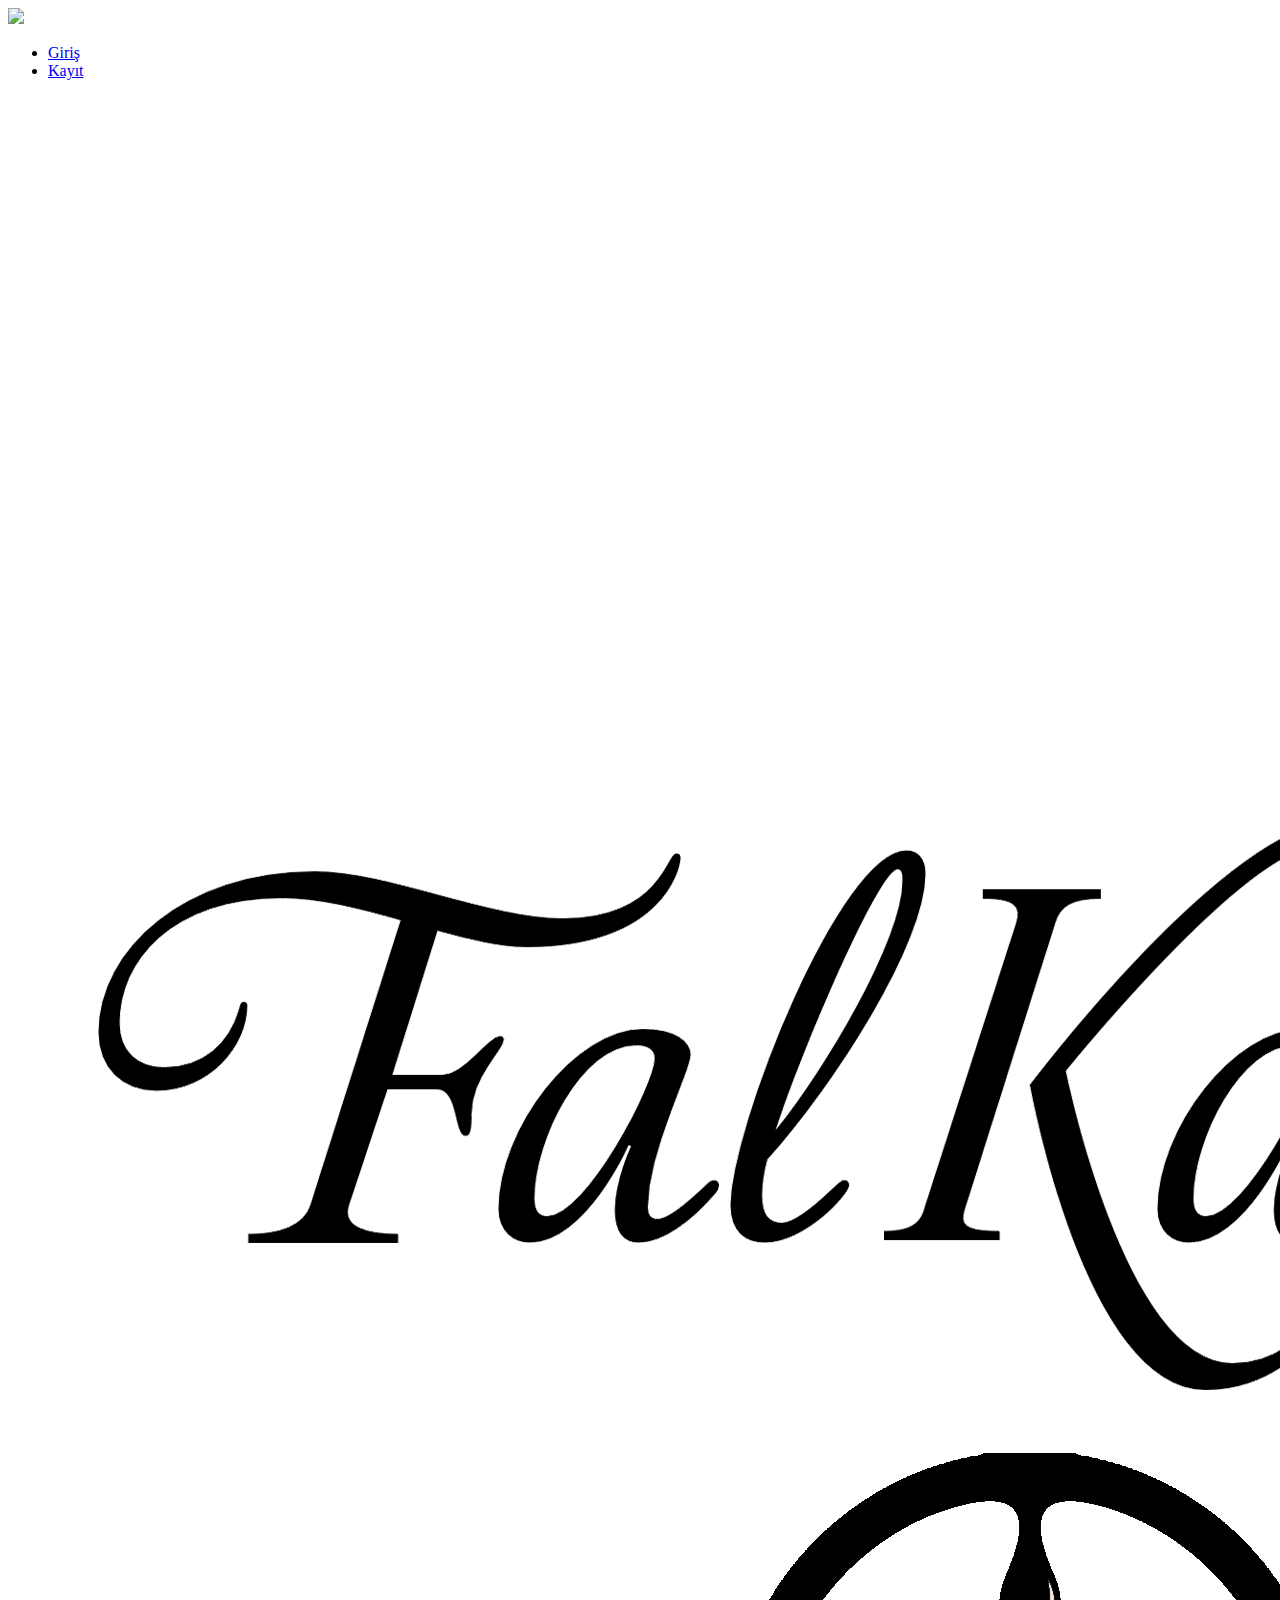
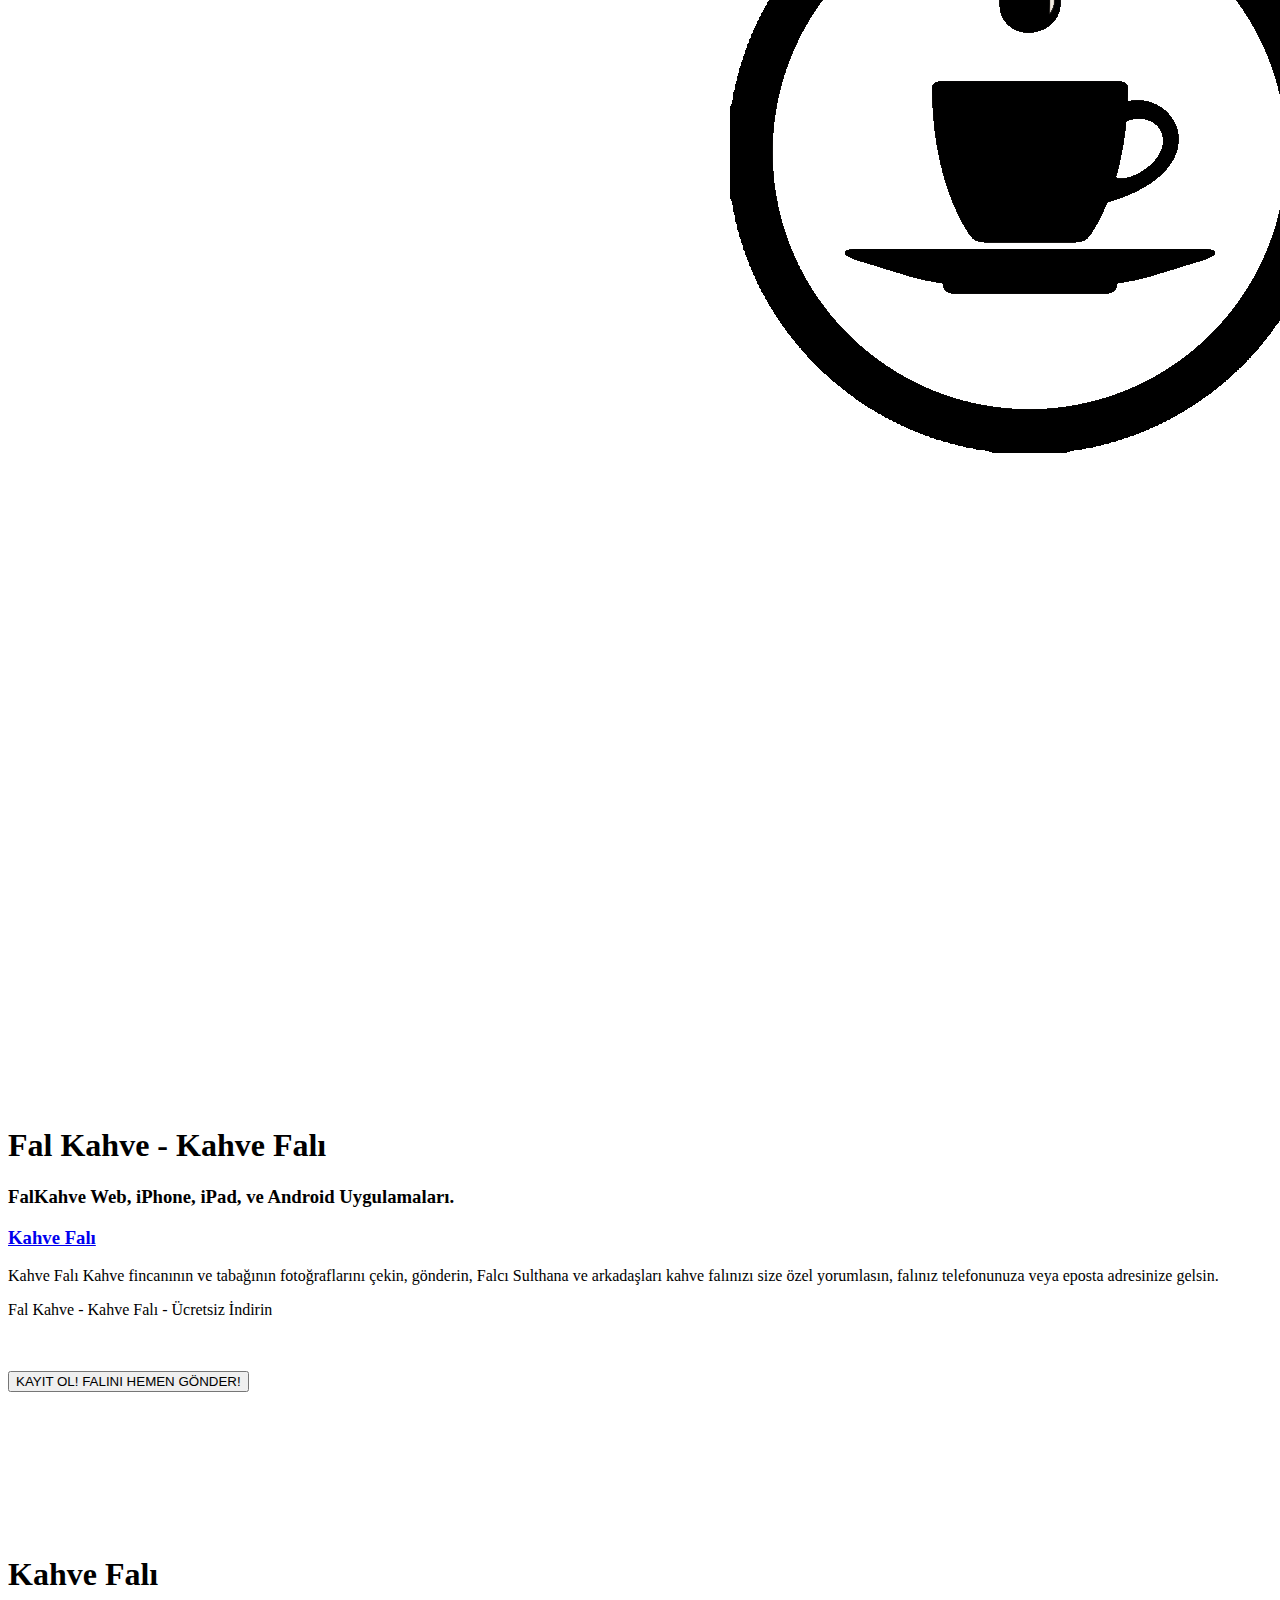
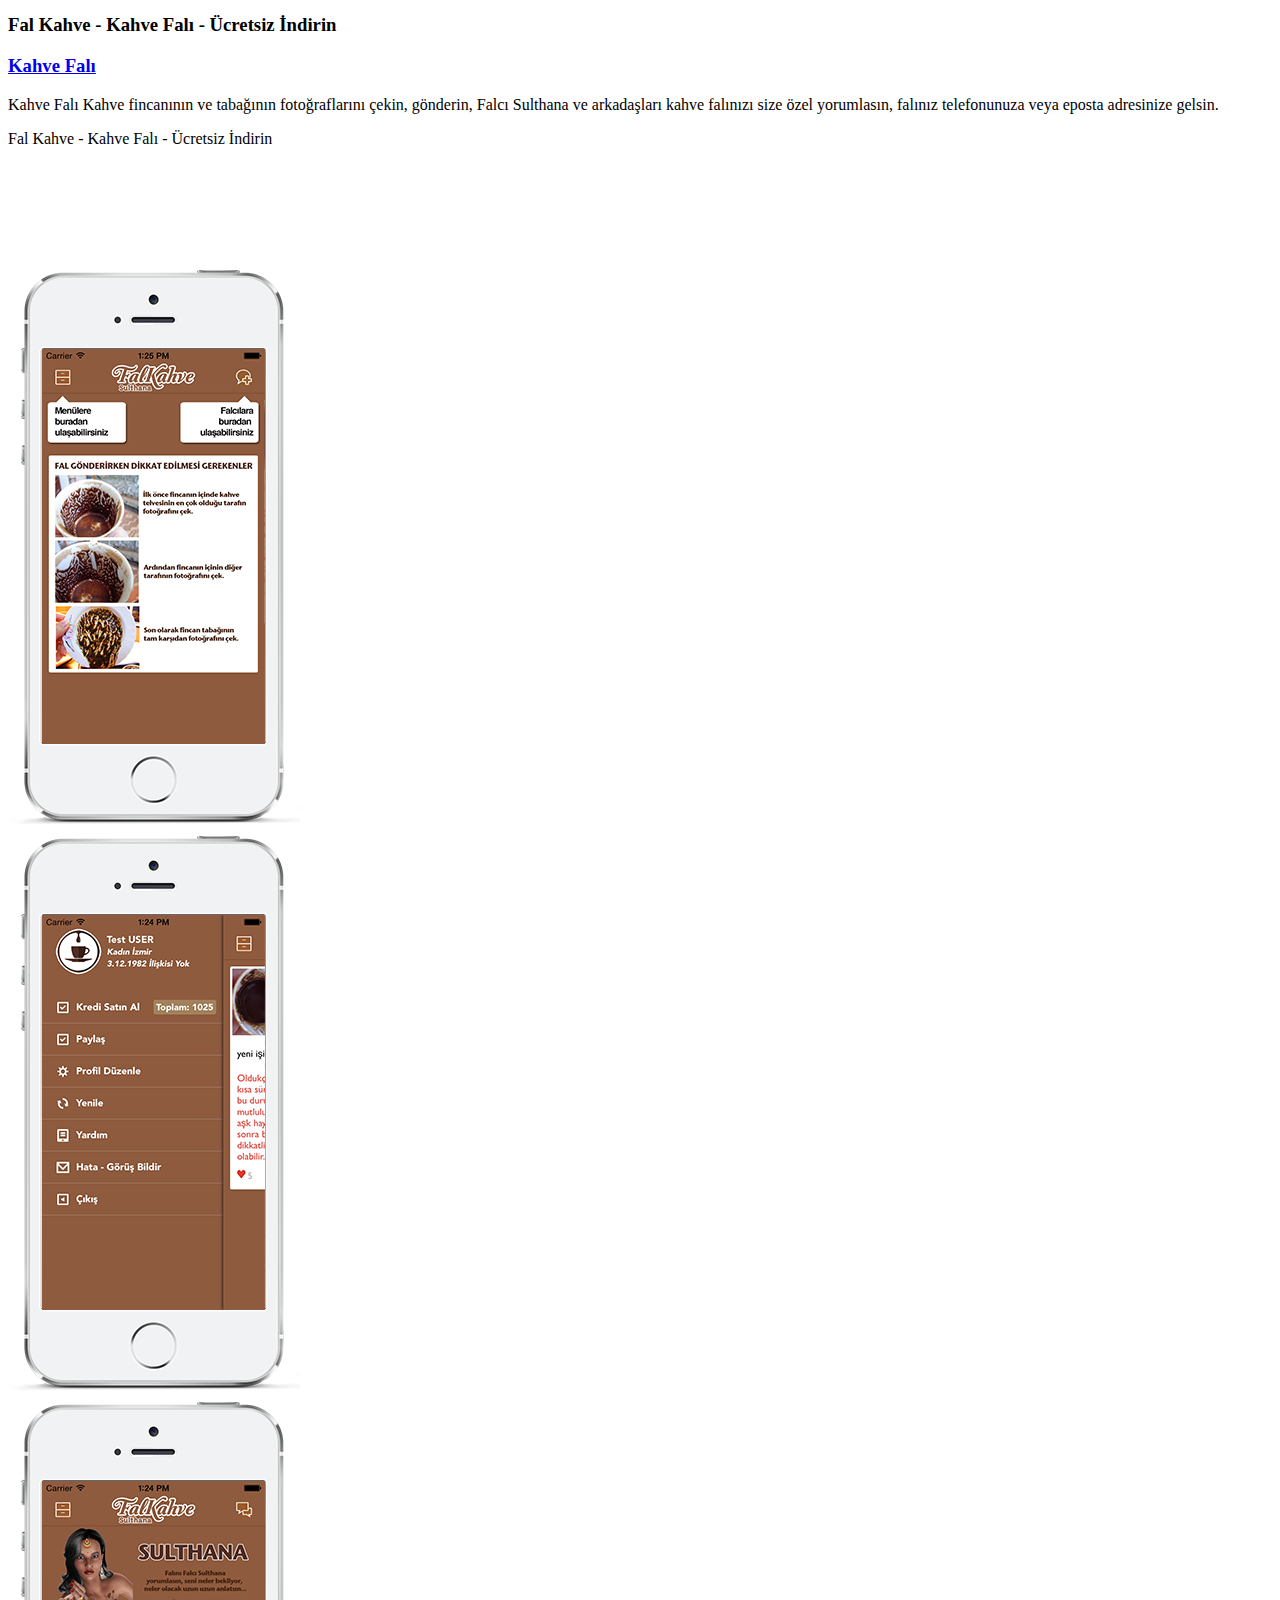
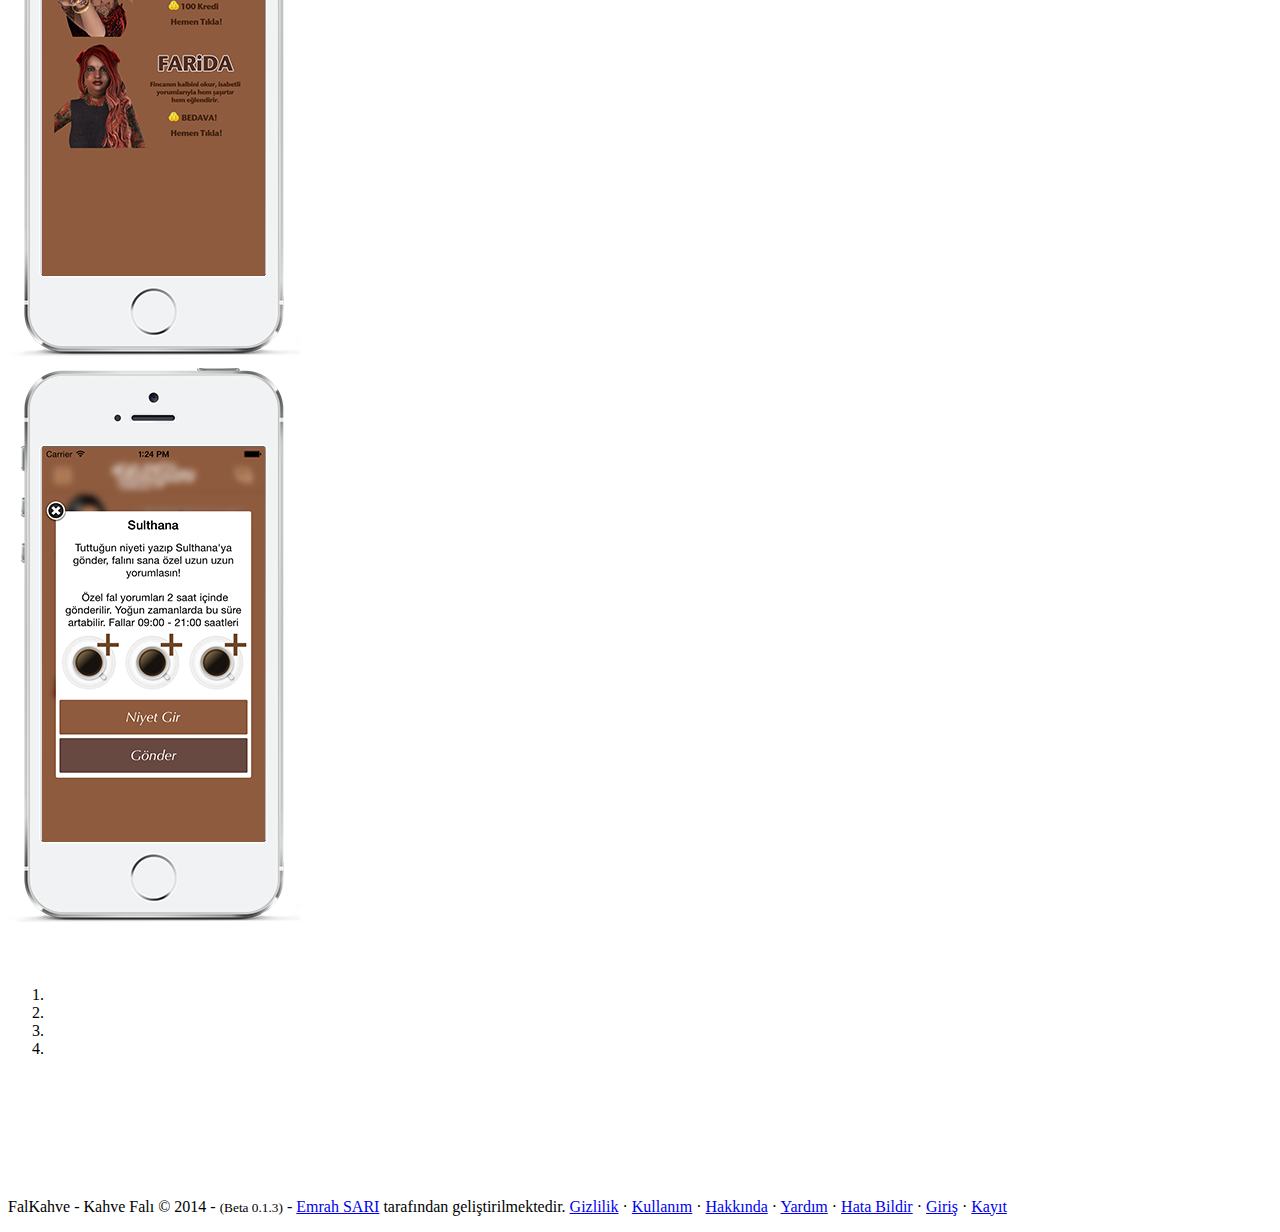
==== test.html @ a8d96deb "no message" ====
<!DOCTYPE html>
<!--[if lt IE 7 ]> <html lang="en" class="no-js ie6"> <![endif]-->
<!--[if IE 7 ]>    <html lang="en" class="no-js ie7"> <![endif]-->
<!--[if IE 8 ]>    <html lang="en" class="no-js ie8"> <![endif]-->
<!--[if IE 9 ]>    <html lang="en" class="no-js ie9"> <![endif]-->
<!--[if (gt IE 9)|!(IE)]><!--> 
<html lang="en" class="no-js"><!--<![endif]-->
	<head>
		<meta http-equiv="Content-Type" content="text/html; charset=UTF-8">
		<meta http-equiv="X-UA-Compatible" content="IE=edge,chrome=1">
		<title>FalKahve - Kahve Falı | Fala İnanma Fal Kahve'sis Kalma!</title>
		<meta name="viewport" content="width=device-width, initial-scale=1.0">
		<meta name="description" content="FalKahve - Kahve Falı | Fala İnanma Fal Kahve'sis Kalma!">
		<meta name="author" content="Emrah SARI">
		<link rel="publisher" href="https://plus.google.com/+Overoz">
		
		<meta property="og:type" content="website">
		<meta property="og:url" content="http://falkahve.com">
		<meta property="og:description" content="FalKahve - Kahve Falı | Fala İnanma Fal Kahve'sis Kalma!" >
		<meta property="og:title" content="FalKahve - Kahve Falı - FalKahve.Com">
		<meta property="og:image" content="http://cdn.falkahve.com/img/favicon.ico">
		
		<!-- CDN -->
		<link rel="shortcut icon" href="http://cdn.falkahve.com/img/favicon.ico" type="image/x-icon">
		<link href="http://cdn.falkahve.com/css/load.web.css" rel="stylesheet">
		
		<style type="text/css">
			html{-webkit-background-size:cover;-moz-background-size:cover;-o-background-size:cover;background-size:cover;}
			body{background-color:transparent;}.get-the-app a.app-store{background:url("http://dl.dropboxusercontent.com/s/ryftwm5q01egr52/appstore-icon.png") no-repeat scroll 0 0 rgba(0,0,0,0);}.get-the-app a.google-play{background:url("http://dl.dropboxusercontent.com/s/ryftwm5q01egr52/appstore-icon.png") no-repeat scroll -155px 0 rgba(0,0,0,0);}
			.get-the-app a{display:block;height:44px;overflow:hidden;text-indent:-999px;width:145px;}
			.get-the-app ul{list-style-type:none;overflow:hidden;margin-bottom:0px;}
			.featurette-divider{margin:180px 0;}
		</style>
	</head>
	<body>
		
	<div class="navbar navbar-default navbar-static-top" role="navigation">
	      <div class="container">
	        <div class="navbar-header">
	        	<a class="navbar-brand brand" style="padding-top: 10px;" href="/">
	        		<img class="logo-main" src="http://cdn.falkahve.com/img/logo_main.png">
	        	</a>
	        </div>
	        <div class="navbar-collapse collapse">
	          <ul class="nav navbar-nav navbar-right">
	          	
	          	
	          		<li>
	          			<a href="http://web.falkahve.com/login/index">Giriş</a>
	          		</li>
	          		<li>
	          			<a href="http://web.falkahve.com/register/index">Kayıt</a>
	          		</li>
	          	
	          </ul>
	        </div><!--/.nav-collapse -->
	      </div>
	    </div>
	    
    <div class="container">
		<div class="row">
			<div class="col-lg-5">
				<img class="img-responsive" src="assets/images/sulthana.png" alt="FalKahve Sulthana">
			</div>
			<div class="col-lg-7">
				<br>
				<h1>Fal Kahve - Kahve Falı</h1>
				<h3>FalKahve Web, iPhone, iPad, ve Android Uygulamaları.</h3>
				<h3><a href="#"><i class="fa fa-coffee"></i> Kahve Falı</a></h3>
				<p>Kahve Falı Kahve fincanının ve tabağının fotoğraflarını çekin, gönderin, 
					Falcı Sulthana ve arkadaşları kahve falınızı size özel yorumlasın, 
					falınız telefonunuza veya eposta adresinize gelsin. </p>
				<p>Fal Kahve - Kahve Falı - Ücretsiz İndirin</p>
				<br><br>
				<form class="form-signin" style="max-width: 500px;" action="http://web.falkahve.com/register">
					<input class="btn btn-primary btn-lg btn-block" type="submit" id="submit" value="KAYIT OL! FALINI HEMEN GÖNDER!">
				</form>
				<br><br>
				<div class="row get-the-app">
					<div class="col-md-3"></div>
					<div class="col-md-3">
						<a target="_blank" href="https://itunes.apple.com/us/app/fal-kahve/id867366230?mt=8" class="app-store"></a>
					</div>
					<div class="col-md-3">
						<a target="_blank" href="https://play.google.com/store/apps/details?id=com.falkahve.android" class="google-play"></a>
					</div>
				</div>
			</div>
		</div>
	
	<div class="row">
		<br>
		<div class="col-lg-1"></div>
		<div class="col-lg-7">
			<h1>Kahve Falı</h1>
			<h3>Fal Kahve - Kahve Falı - Ücretsiz İndirin</h3>
			<h3><a href="#"><i class="fa fa-heart"></i></i> Kahve Falı</a></h3>
			<p>Kahve Falı Kahve fincanının ve tabağının fotoğraflarını çekin, gönderin, 
					Falcı Sulthana ve arkadaşları kahve falınızı size özel yorumlasın, 
					falınız telefonunuza veya eposta adresinize gelsin. </p>
			<p>Fal Kahve - Kahve Falı - Ücretsiz İndirin</p>
			<br>
			<div class="row get-the-app">
						<div class="col-md-3"></div>
						<div class="col-md-3">
							<a target="_blank" href="https://play.google.com/store/apps/details?id=com.falkahve.android" class="google-play"></a>
						</div>
						<div class="col-md-3">
							<a target="_blank" href="https://itunes.apple.com/us/app/fal-kahve/id867366230?mt=8" class="app-store"></a>
						</div>
			</div>
		</div>
		<div class="col-lg-4">
			<section id="showcase" name="showcase"></section>
			<div id="showcase">
				<div id="carousel-example-generic" class="carousel slide">
				
				  <!-- Wrapper for slides -->
					<div class="carousel-inner">
						<div class="item active">
							<img src="assets/images/iphone/iphone-main.png" alt="">
						</div>
						<div class="item">
							<img src="assets/images/iphone/iphone-menu.png" alt="">
						</div>
						<div class="item">
							<img src="assets/images/iphone/iphone-tellers.png" alt="">
						</div>
						<div class="item">
							<img src="assets/images/iphone/iphone-sulthana.png" alt="">
						</div>
					</div><!-- /carousel-inner -->
					<br>
					<br>
					<!-- Indicators -->
				  <ol class="carousel-indicators">
				    <li data-target="#carousel-example-generic" data-slide-to="0" class="active"></li>
				    <li data-target="#carousel-example-generic" data-slide-to="1"></li>
				    <li data-target="#carousel-example-generic" data-slide-to="2"></li>
				    <li data-target="#carousel-example-generic" data-slide-to="3"></li>
				  </ol>
				  
				</div>
						
			</div>
			<br>
			<br>
			<br>	
		</div>
	
	
	
	<br>
	<br>
	<br>
	
	<div id="footersticky">
	      <div class="container">
	        <p class="text-muted">FalKahve - Kahve Falı © 2014 - <small>(Beta 0.1.3)</small> - <a target="_blank" href="http://www.emrahsari.com">Emrah SARI</a> tarafından geliştirilmektedir. <a href="http://web.falkahve.com/start/privacypolicy">Gizlilik</a> · <a href="http://web.falkahve.com/start/useragreement">Kullanım</a>
	          · <a href="http://web.falkahve.com/start/about">Hakkında</a>
	           · <a href="http://web.falkahve.com/start/help">Yardım</a> · <a href="http://web.falkahve.com/start/feedback">Hata Bildir</a> · <a href="http://web.falkahve.com/login">Giriş</a> · <a href="http://web.falkahve.com/register">Kayıt</a>
	           
	         </p>
	      </div>
	    </div>
		
		<!-- CDN -->
		<script src="http://cdnjs.cloudflare.com/ajax/libs/jquery/1.11.0/jquery.min.js"></script>
		<script src="http://netdna.bootstrapcdn.com/bootstrap/3.1.1/js/bootstrap.min.js"></script>
		<script src="//cdnjs.cloudflare.com/ajax/libs/jquery-backstretch/2.0.4/jquery.backstretch.min.js"></script>
		<script>
		        $.backstretch("img/bg.jpg", {speed: 500});
			$('.carousel').carousel({
			  interval: 3500
			})
	    	</script>
	</body>
</html>
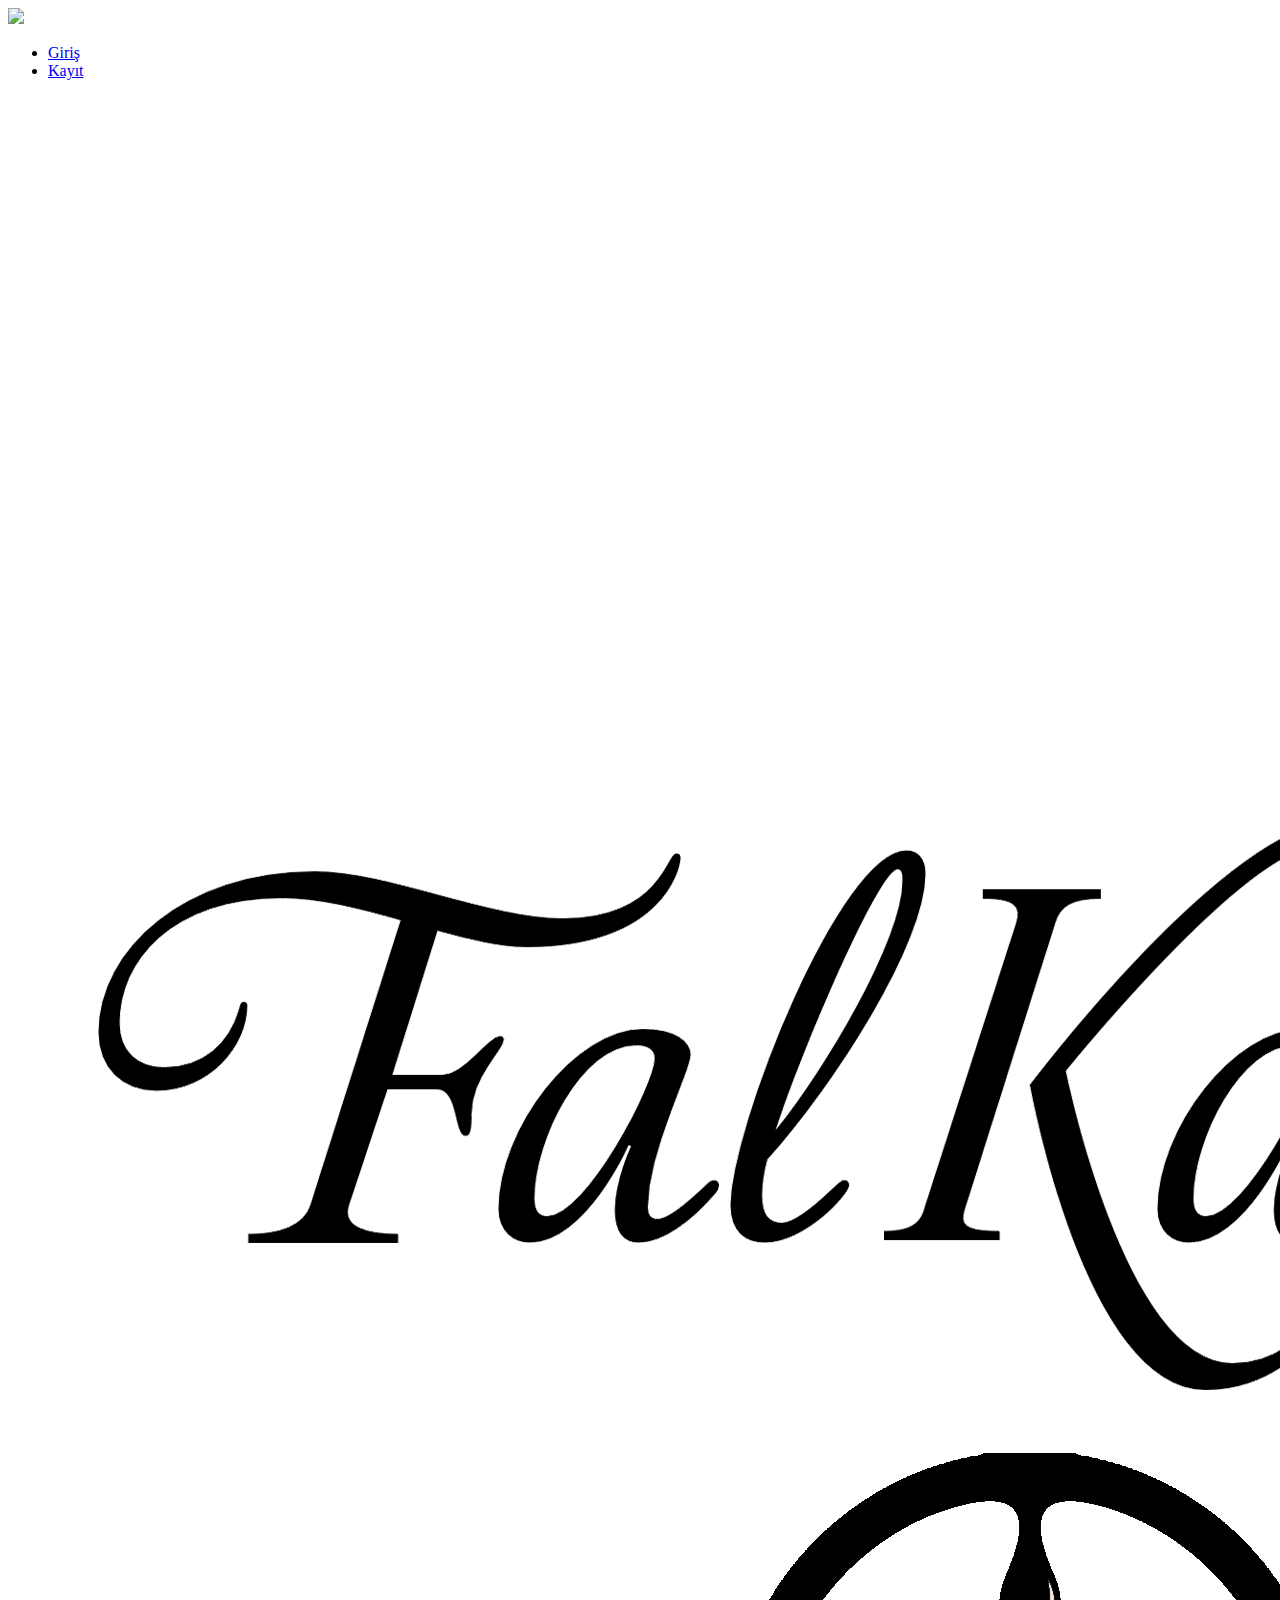
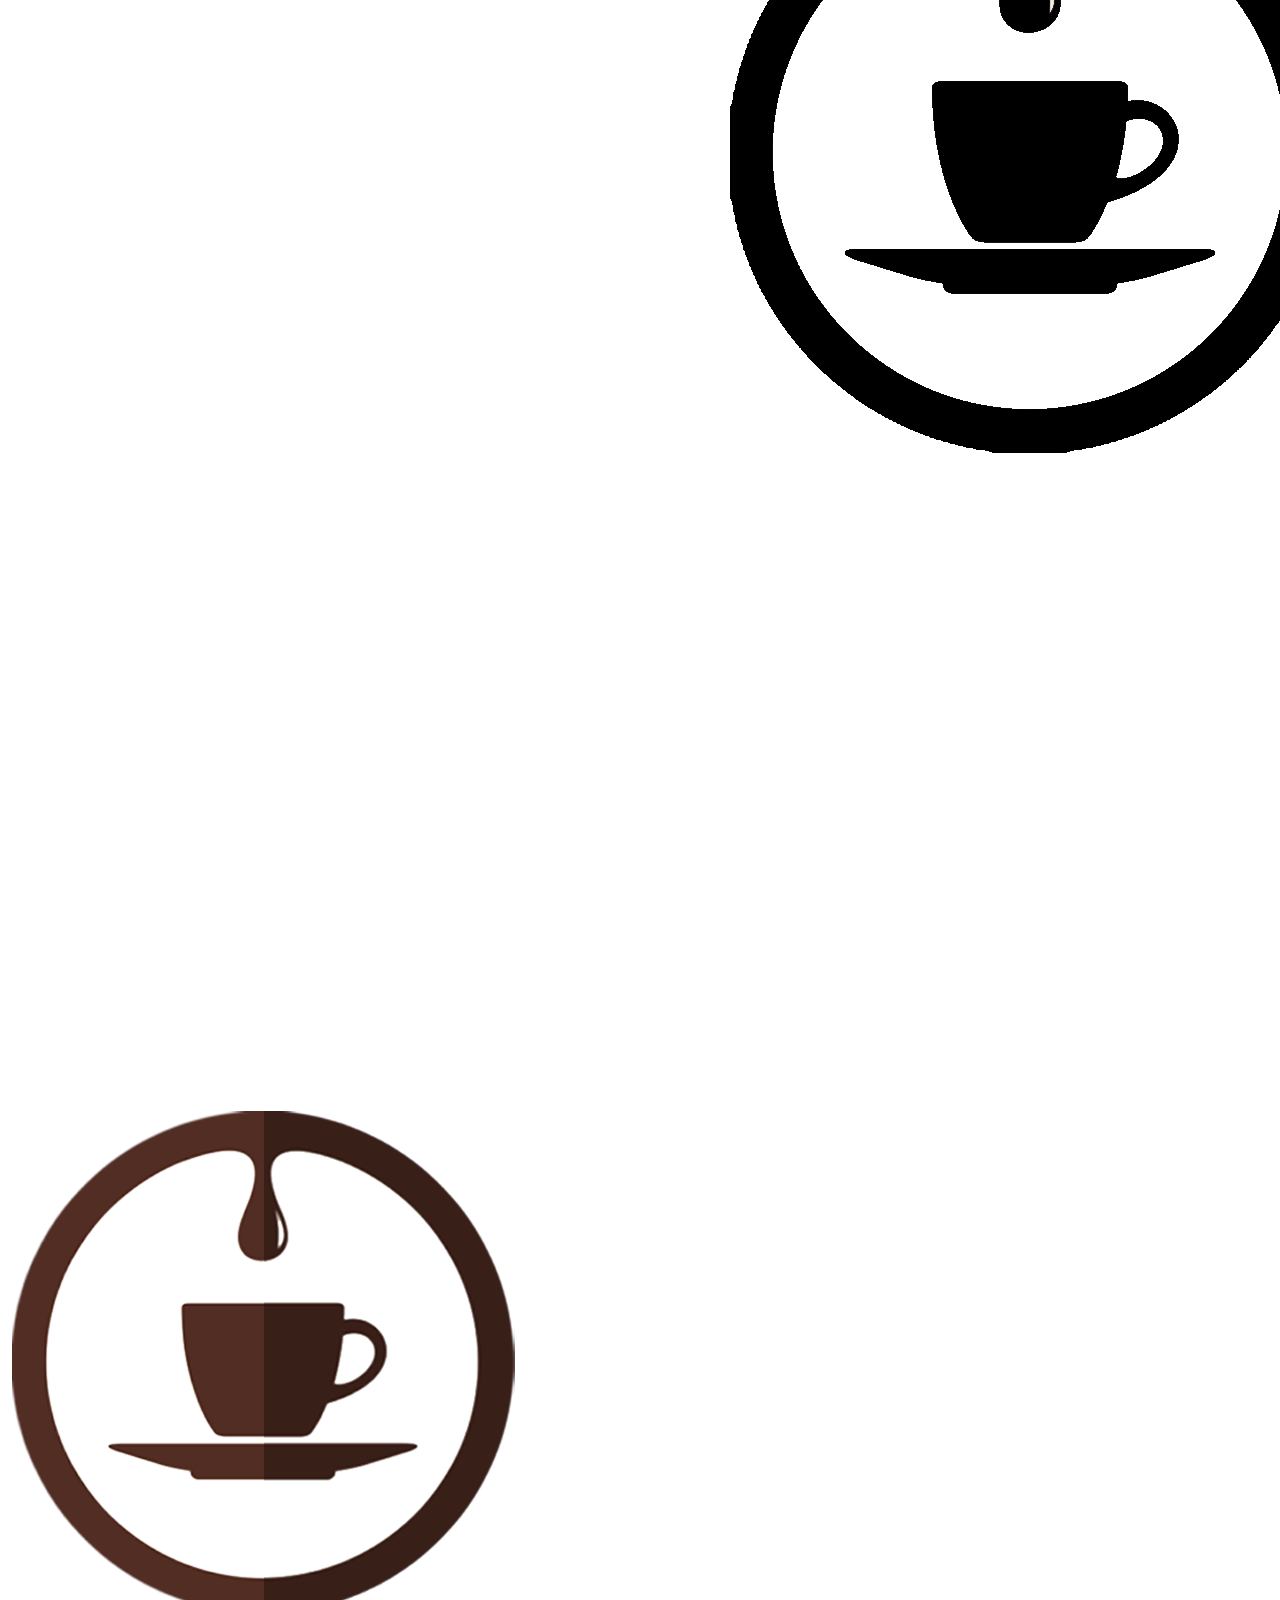
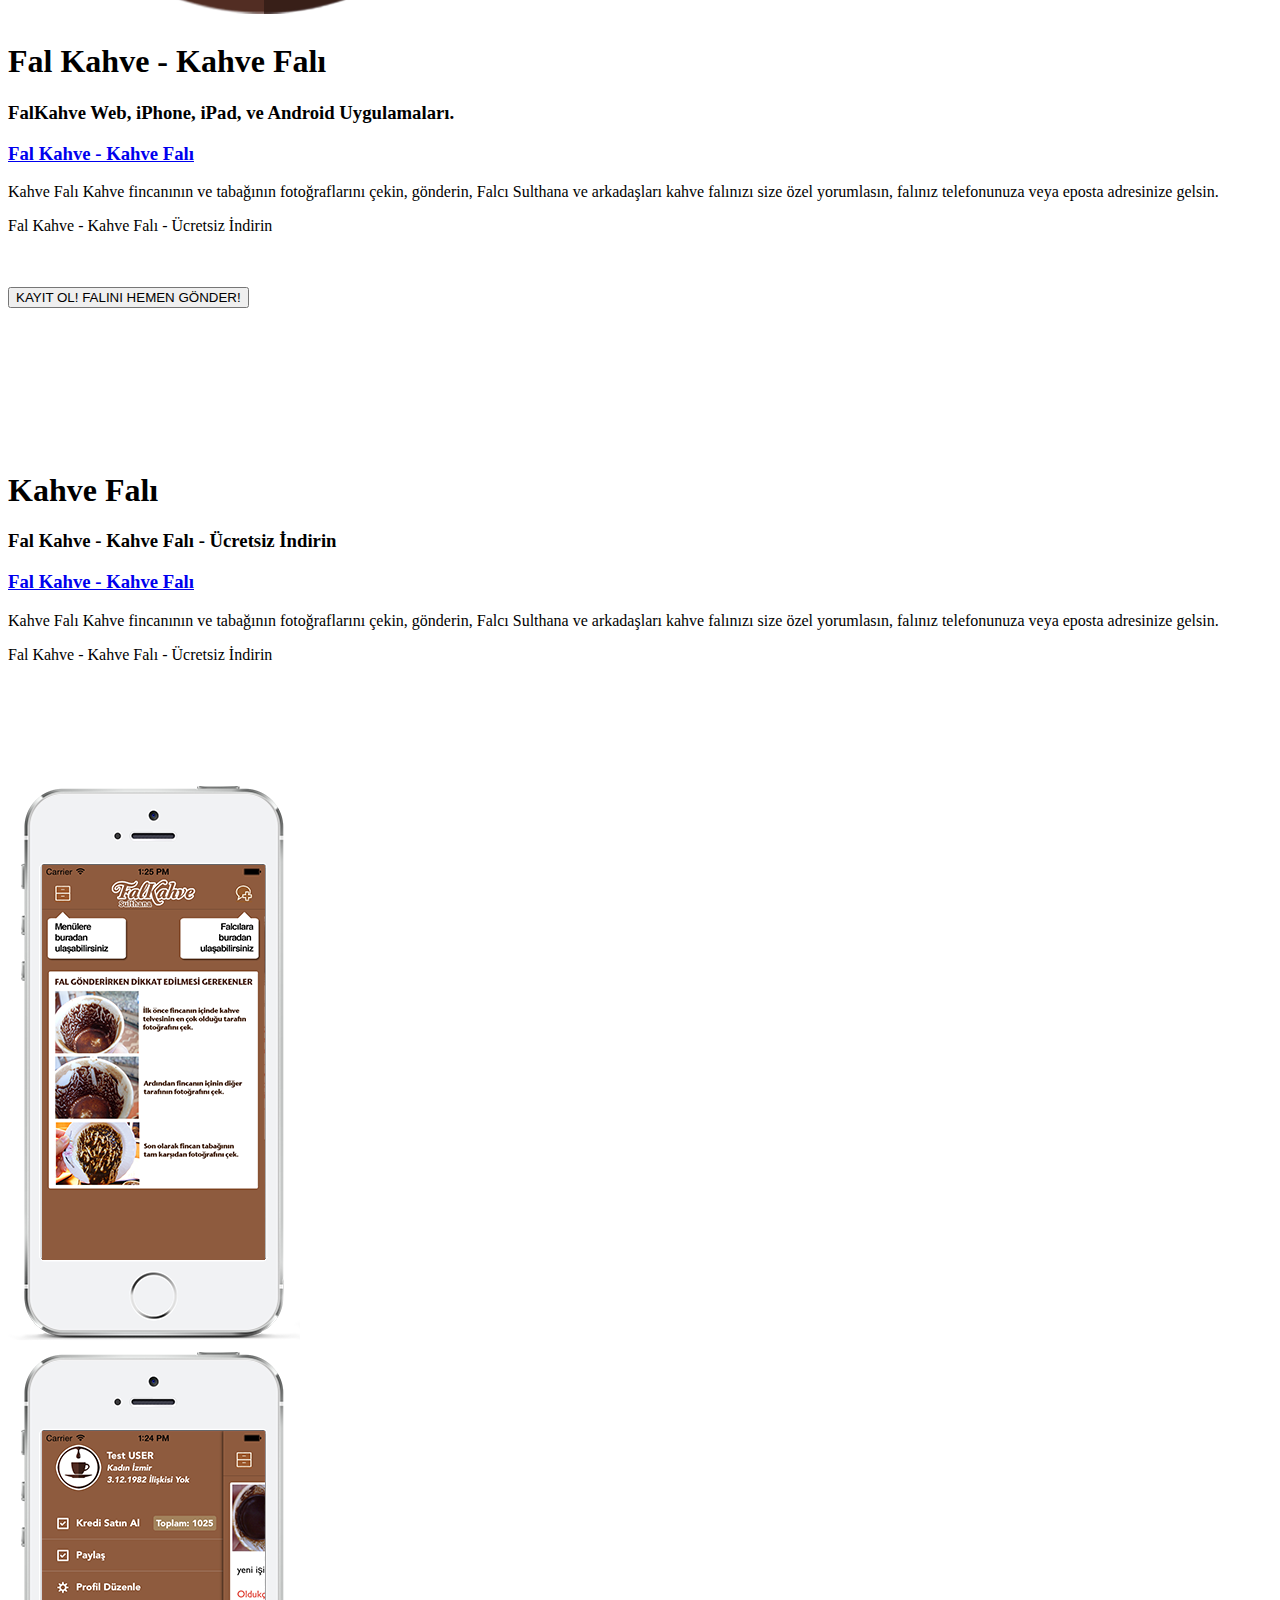
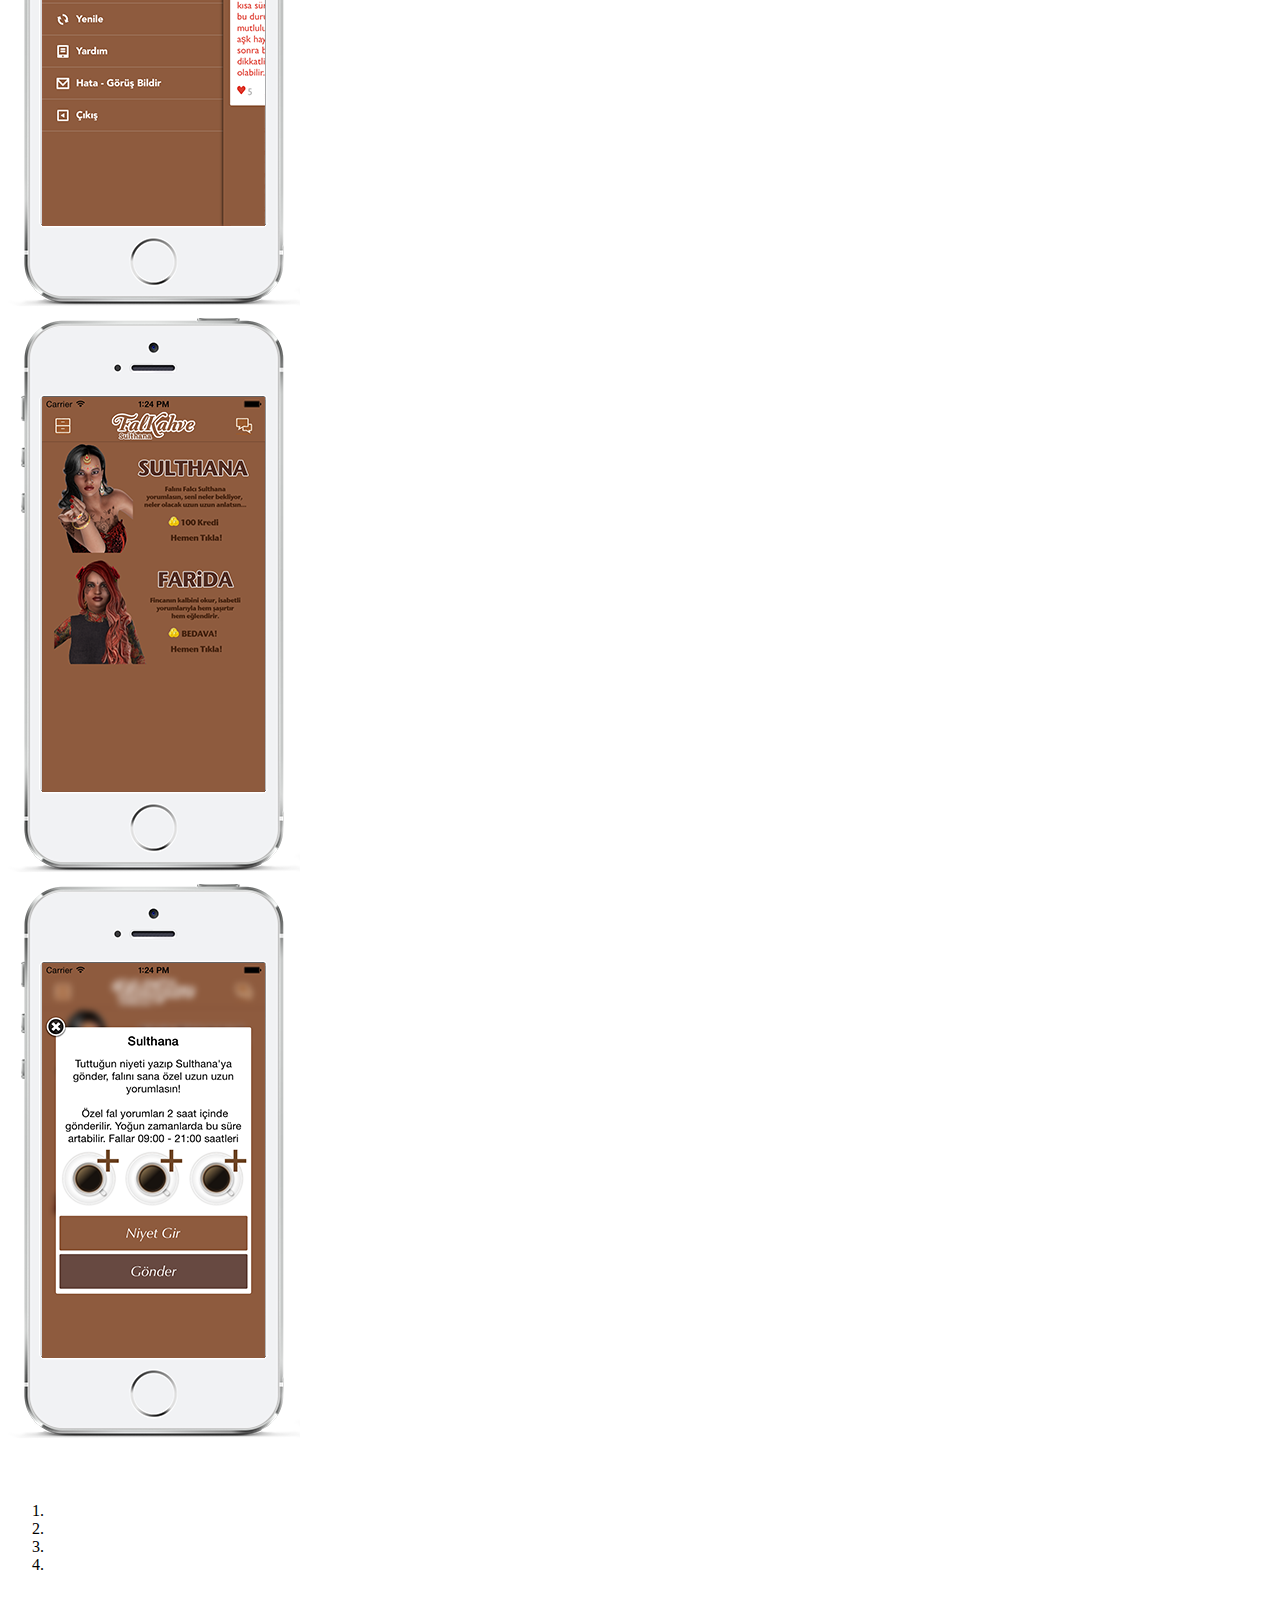
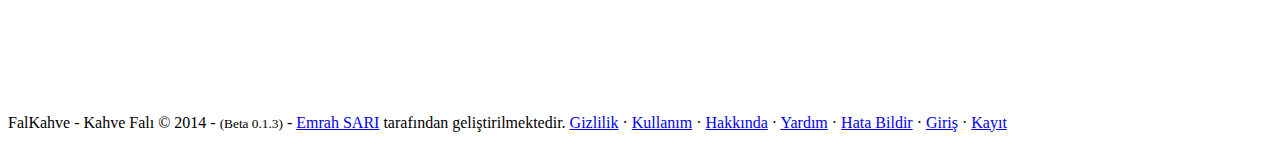
==== commit cec5997c: "no message" ====
--- a/test.html
+++ b/test.html
@@ -64,9 +64,18 @@
 			</div>
 			<div class="col-lg-7">
 				<br>
-				<h1>Fal Kahve - Kahve Falı</h1>
+				
+				<div class="row">
+					<div class="col-lg-6">
+						<img class="img-responsive" src="assets/images/logo.png" alt="FalKahve Logo">
+					</div>
+					<div class="col-lg-6">
+						<h1>Fal Kahve - Kahve Falı</h1>
+					</div>
+				</div>
+				
 				<h3>FalKahve Web, iPhone, iPad, ve Android Uygulamaları.</h3>
-				<h3><a href="#"><i class="fa fa-coffee"></i> Kahve Falı</a></h3>
+				<h3><a href="#"><i class="fa fa-coffee"></i> Fal Kahve - Kahve Falı</a></h3>
 				<p>Kahve Falı Kahve fincanının ve tabağının fotoğraflarını çekin, gönderin, 
 					Falcı Sulthana ve arkadaşları kahve falınızı size özel yorumlasın, 
 					falınız telefonunuza veya eposta adresinize gelsin. </p>
@@ -94,7 +103,7 @@
 		<div class="col-lg-7">
 			<h1>Kahve Falı</h1>
 			<h3>Fal Kahve - Kahve Falı - Ücretsiz İndirin</h3>
-			<h3><a href="#"><i class="fa fa-heart"></i></i> Kahve Falı</a></h3>
+			<h3><a href="#"><i class="fa fa-heart"></i></i> Fal Kahve - Kahve Falı</a></h3>
 			<p>Kahve Falı Kahve fincanının ve tabağının fotoğraflarını çekin, gönderin, 
 					Falcı Sulthana ve arkadaşları kahve falınızı size özel yorumlasın, 
 					falınız telefonunuza veya eposta adresinize gelsin. </p>
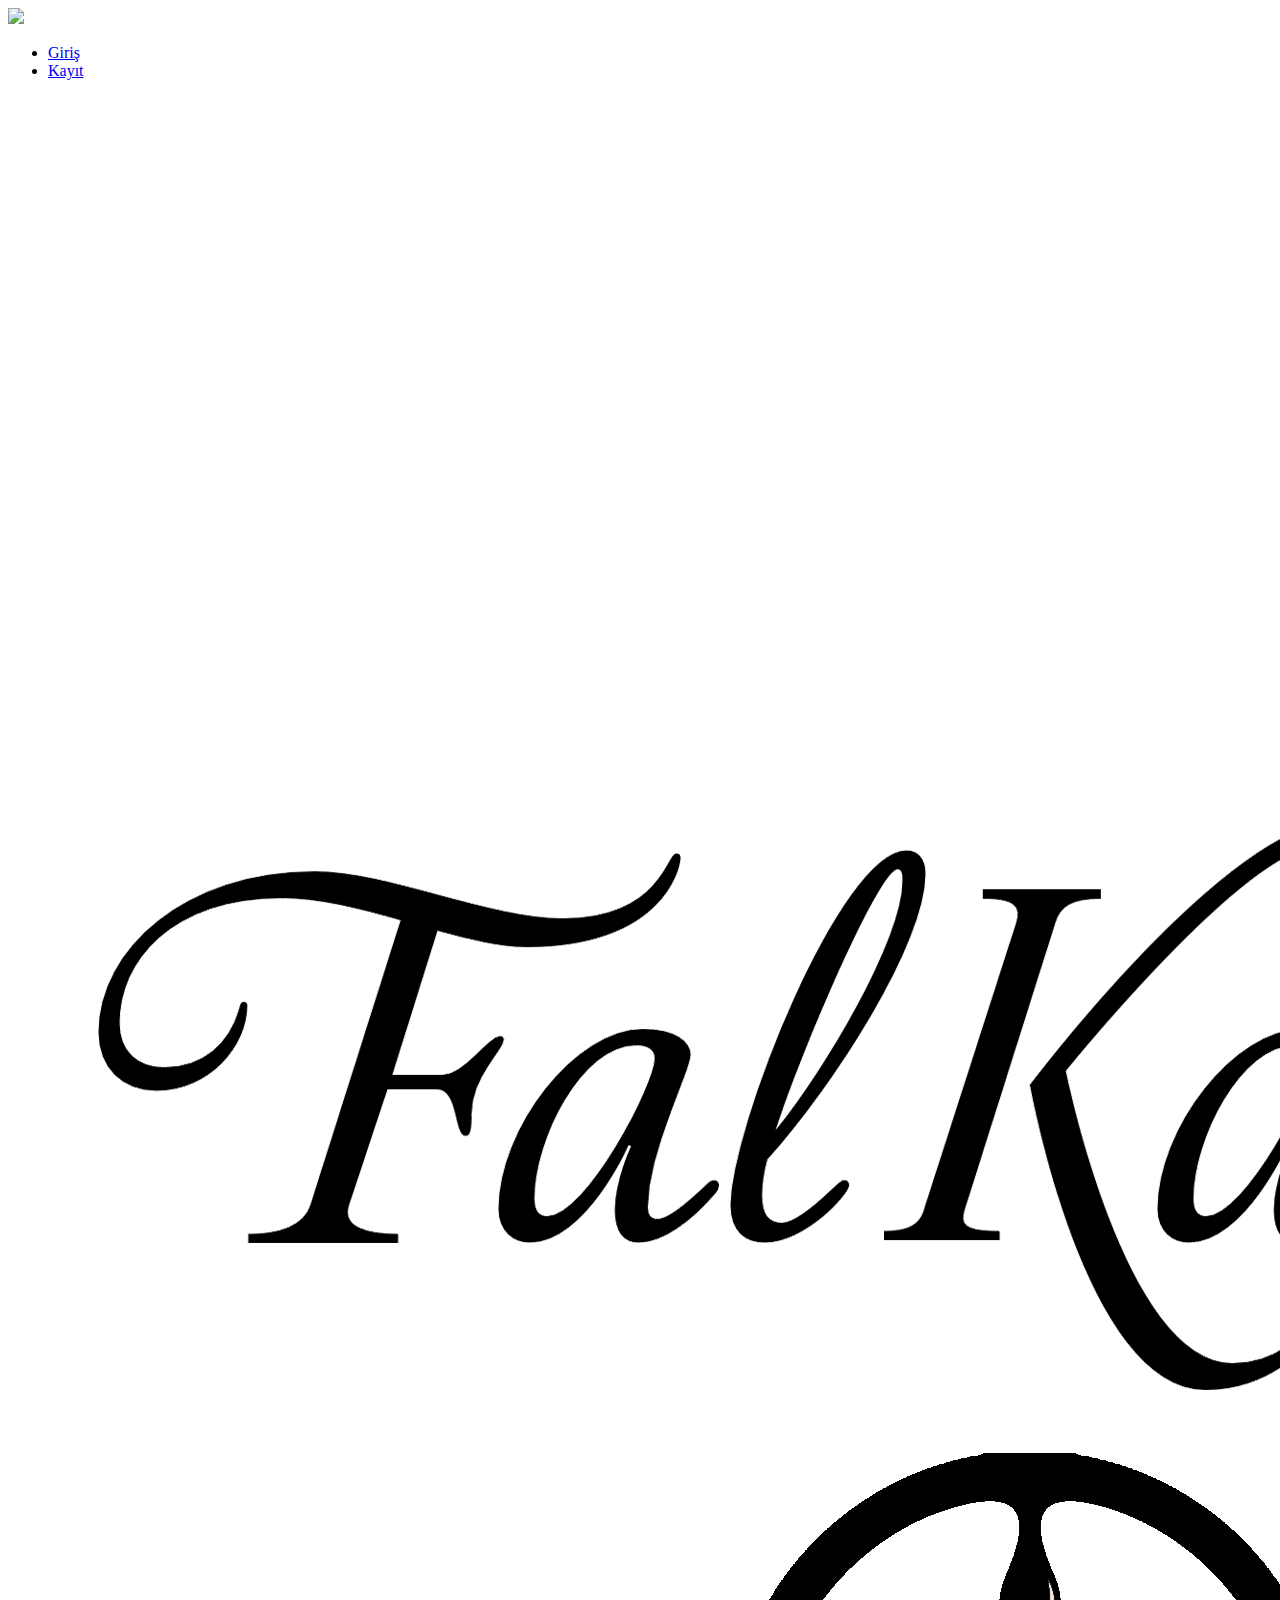
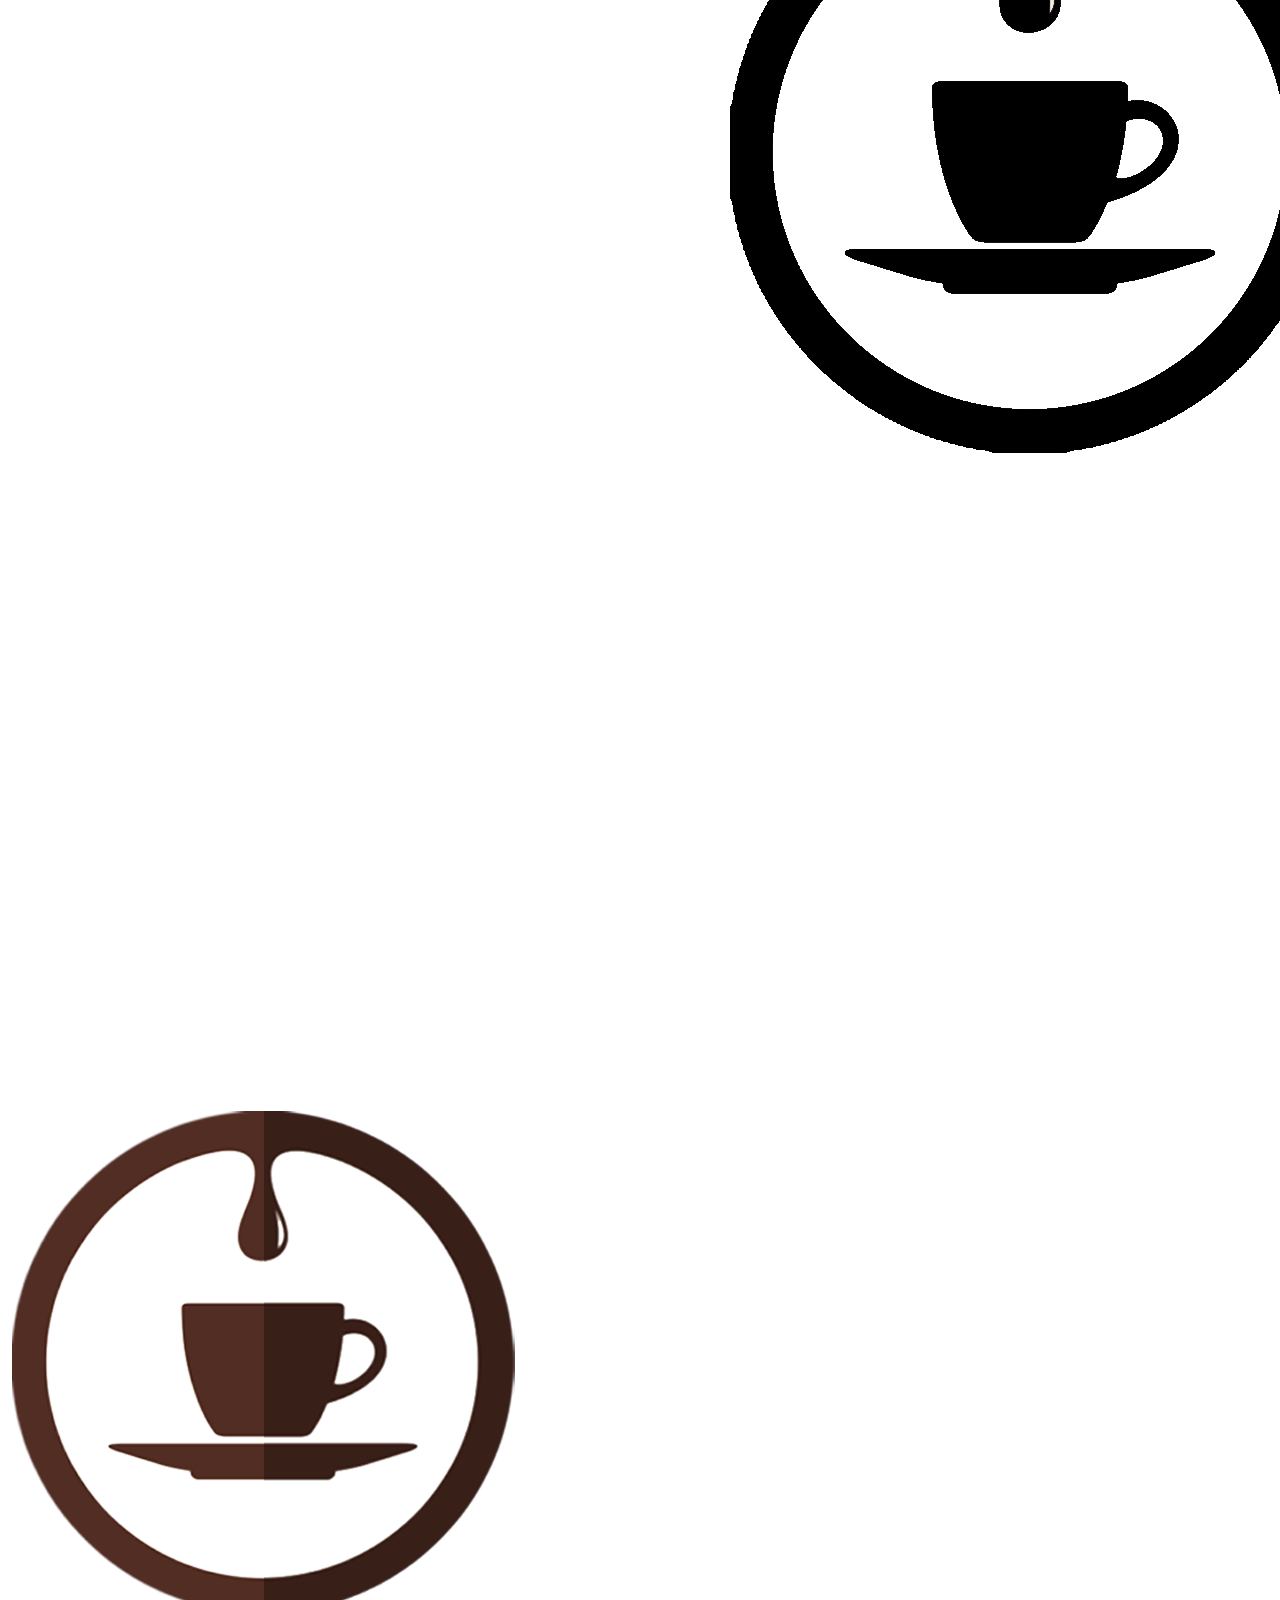
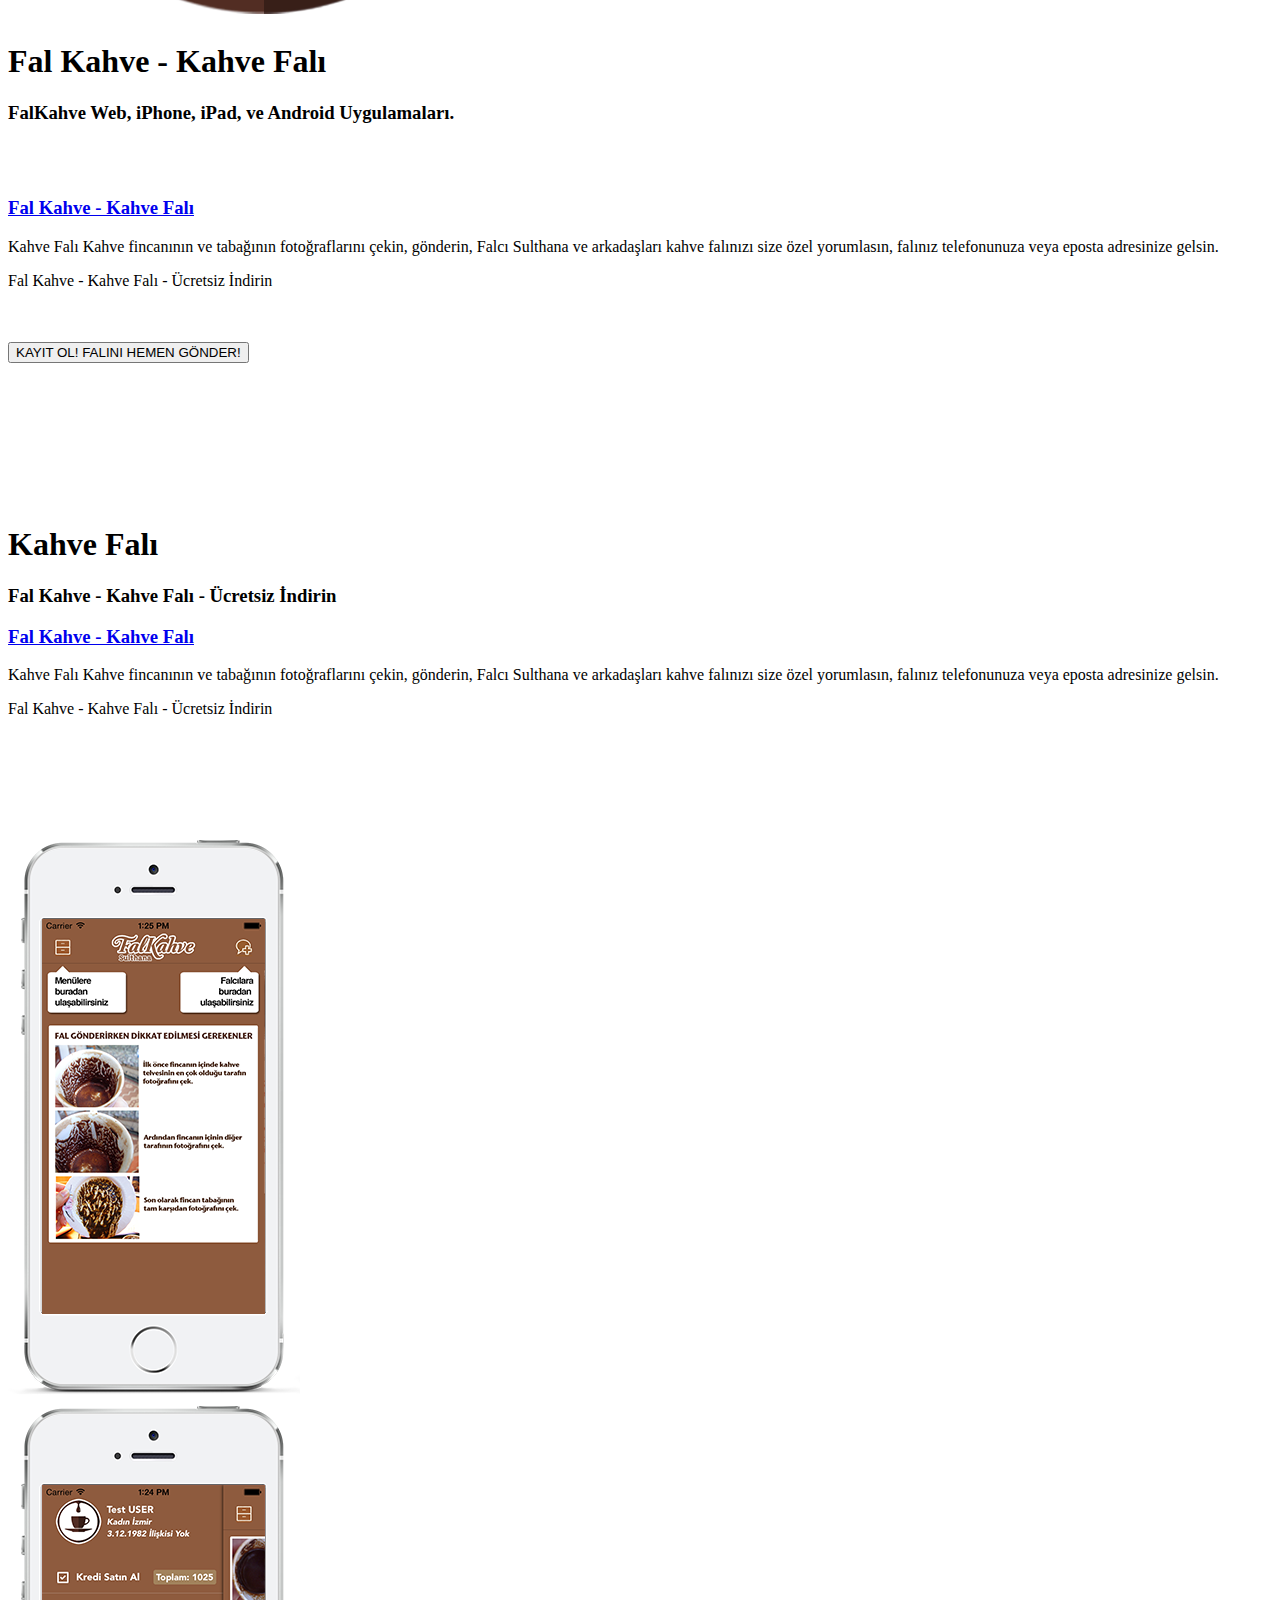
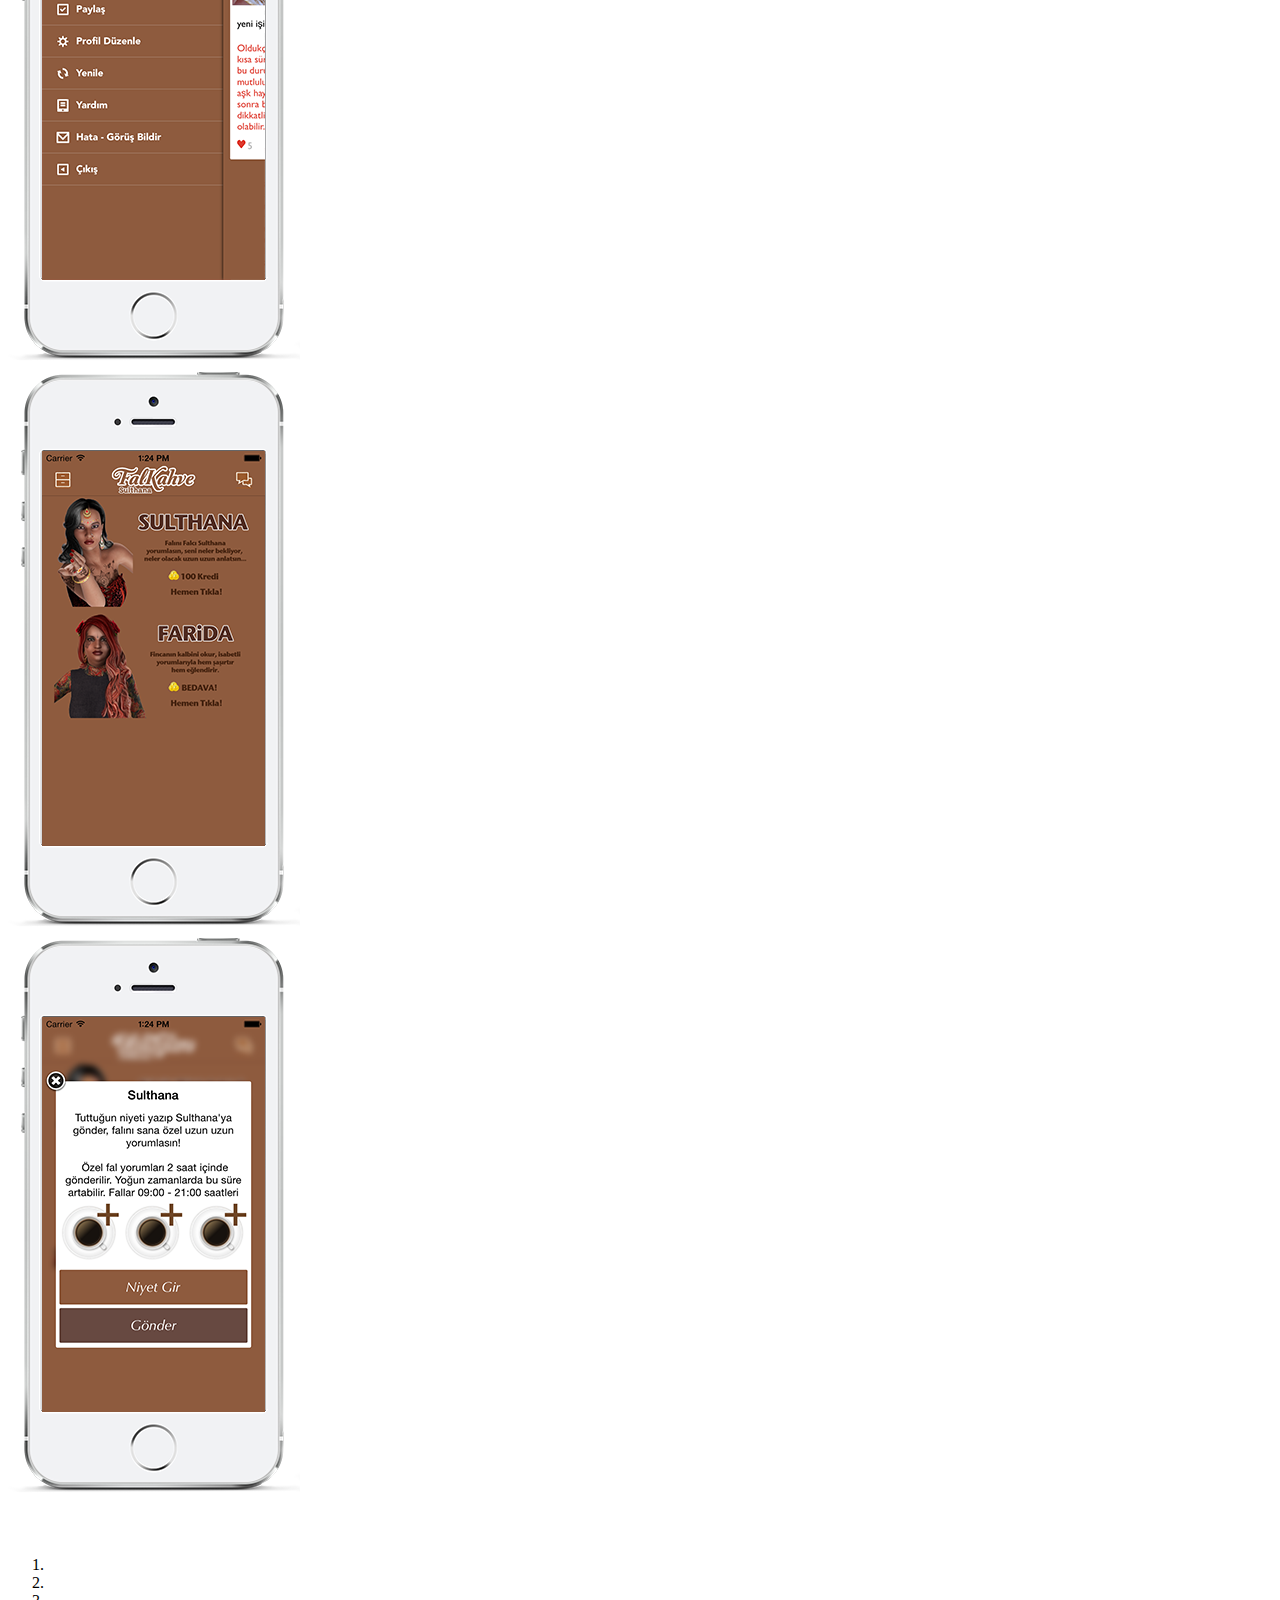
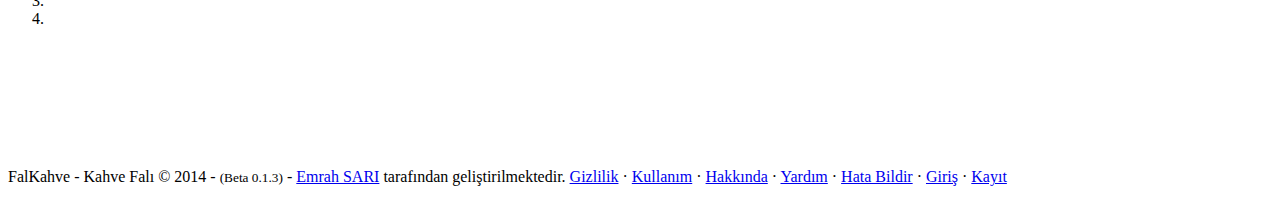
==== commit 04df5761: "no message" ====
--- a/test.html
+++ b/test.html
@@ -66,15 +66,15 @@
 				<br>
 				
 				<div class="row">
-					<div class="col-lg-6">
+					<div class="col-lg-3">
 						<img class="img-responsive" src="assets/images/logo.png" alt="FalKahve Logo">
 					</div>
-					<div class="col-lg-6">
+					<div class="col-lg-9">
 						<h1>Fal Kahve - Kahve Falı</h1>
+						<h3>FalKahve Web, iPhone, iPad, ve Android Uygulamaları.</h3>
 					</div>
 				</div>
-				
-				<h3>FalKahve Web, iPhone, iPad, ve Android Uygulamaları.</h3>
+				<br><br>
 				<h3><a href="#"><i class="fa fa-coffee"></i> Fal Kahve - Kahve Falı</a></h3>
 				<p>Kahve Falı Kahve fincanının ve tabağının fotoğraflarını çekin, gönderin, 
 					Falcı Sulthana ve arkadaşları kahve falınızı size özel yorumlasın, 
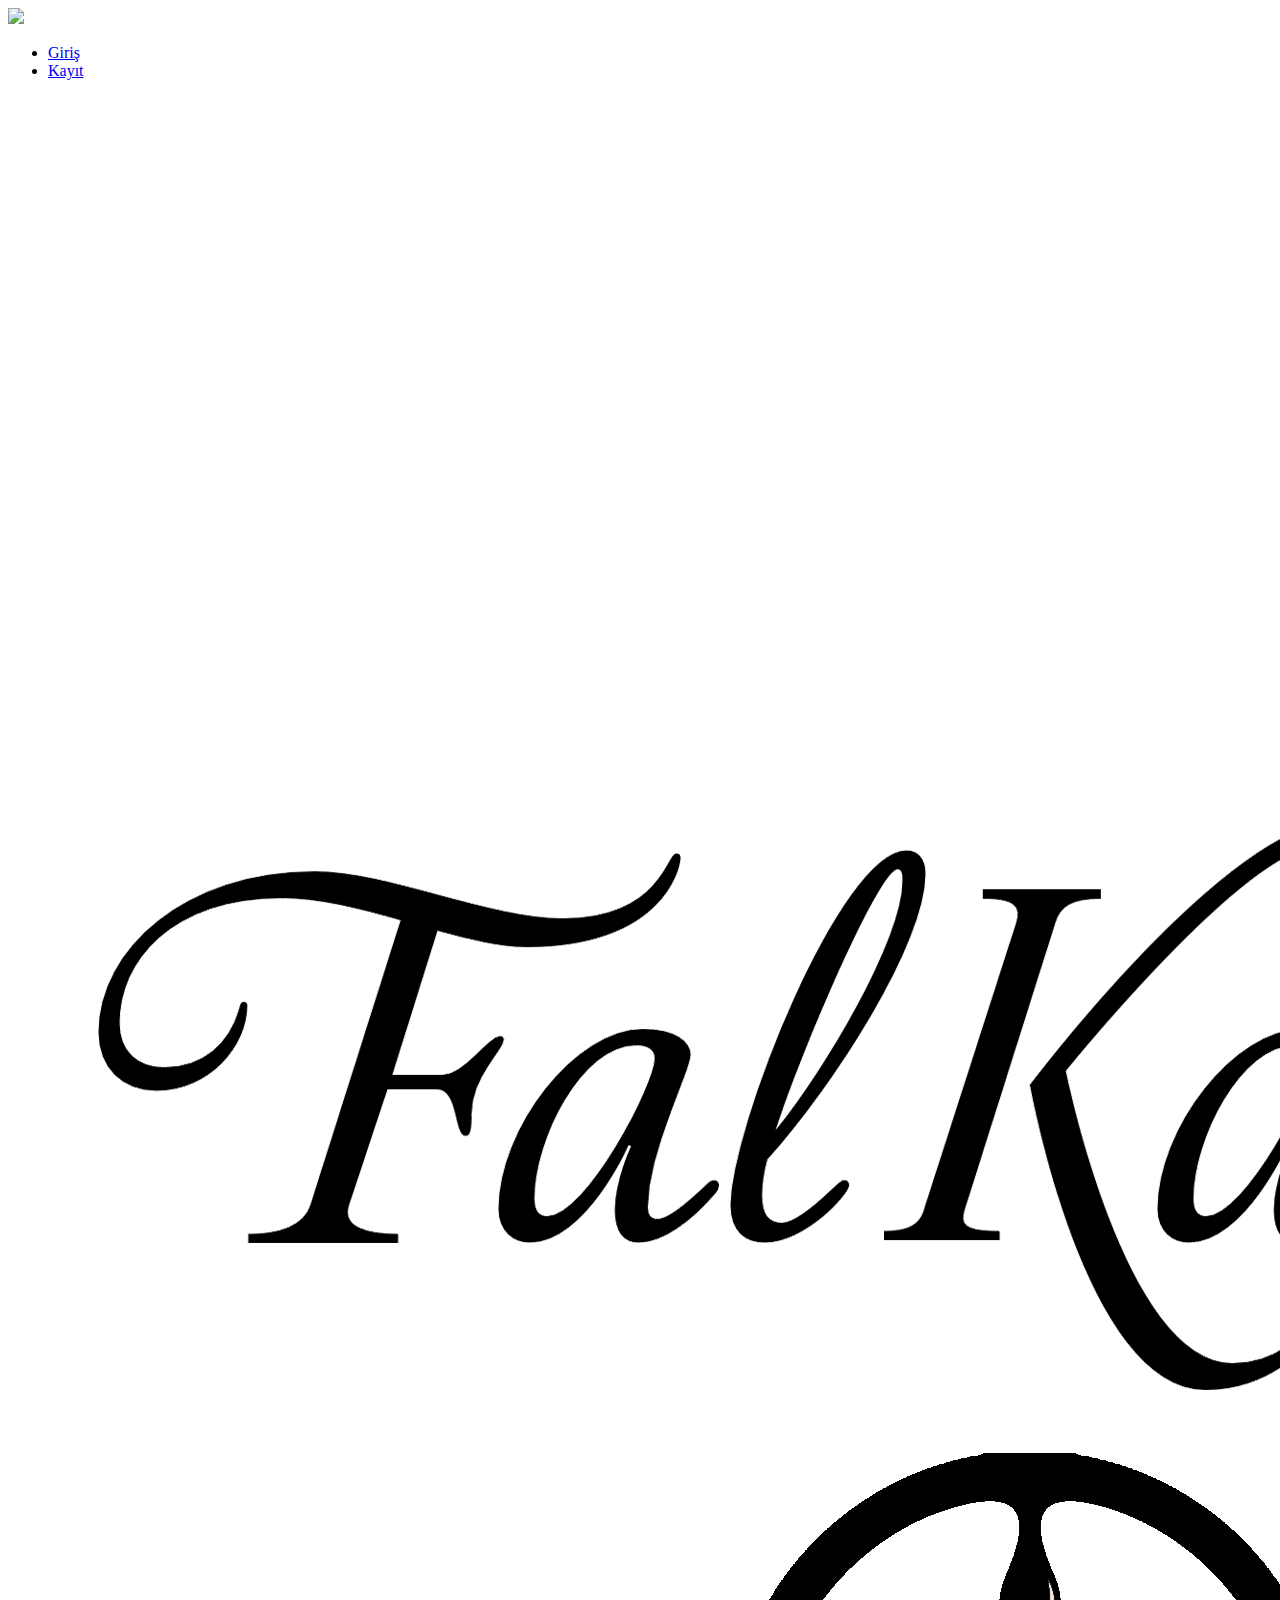
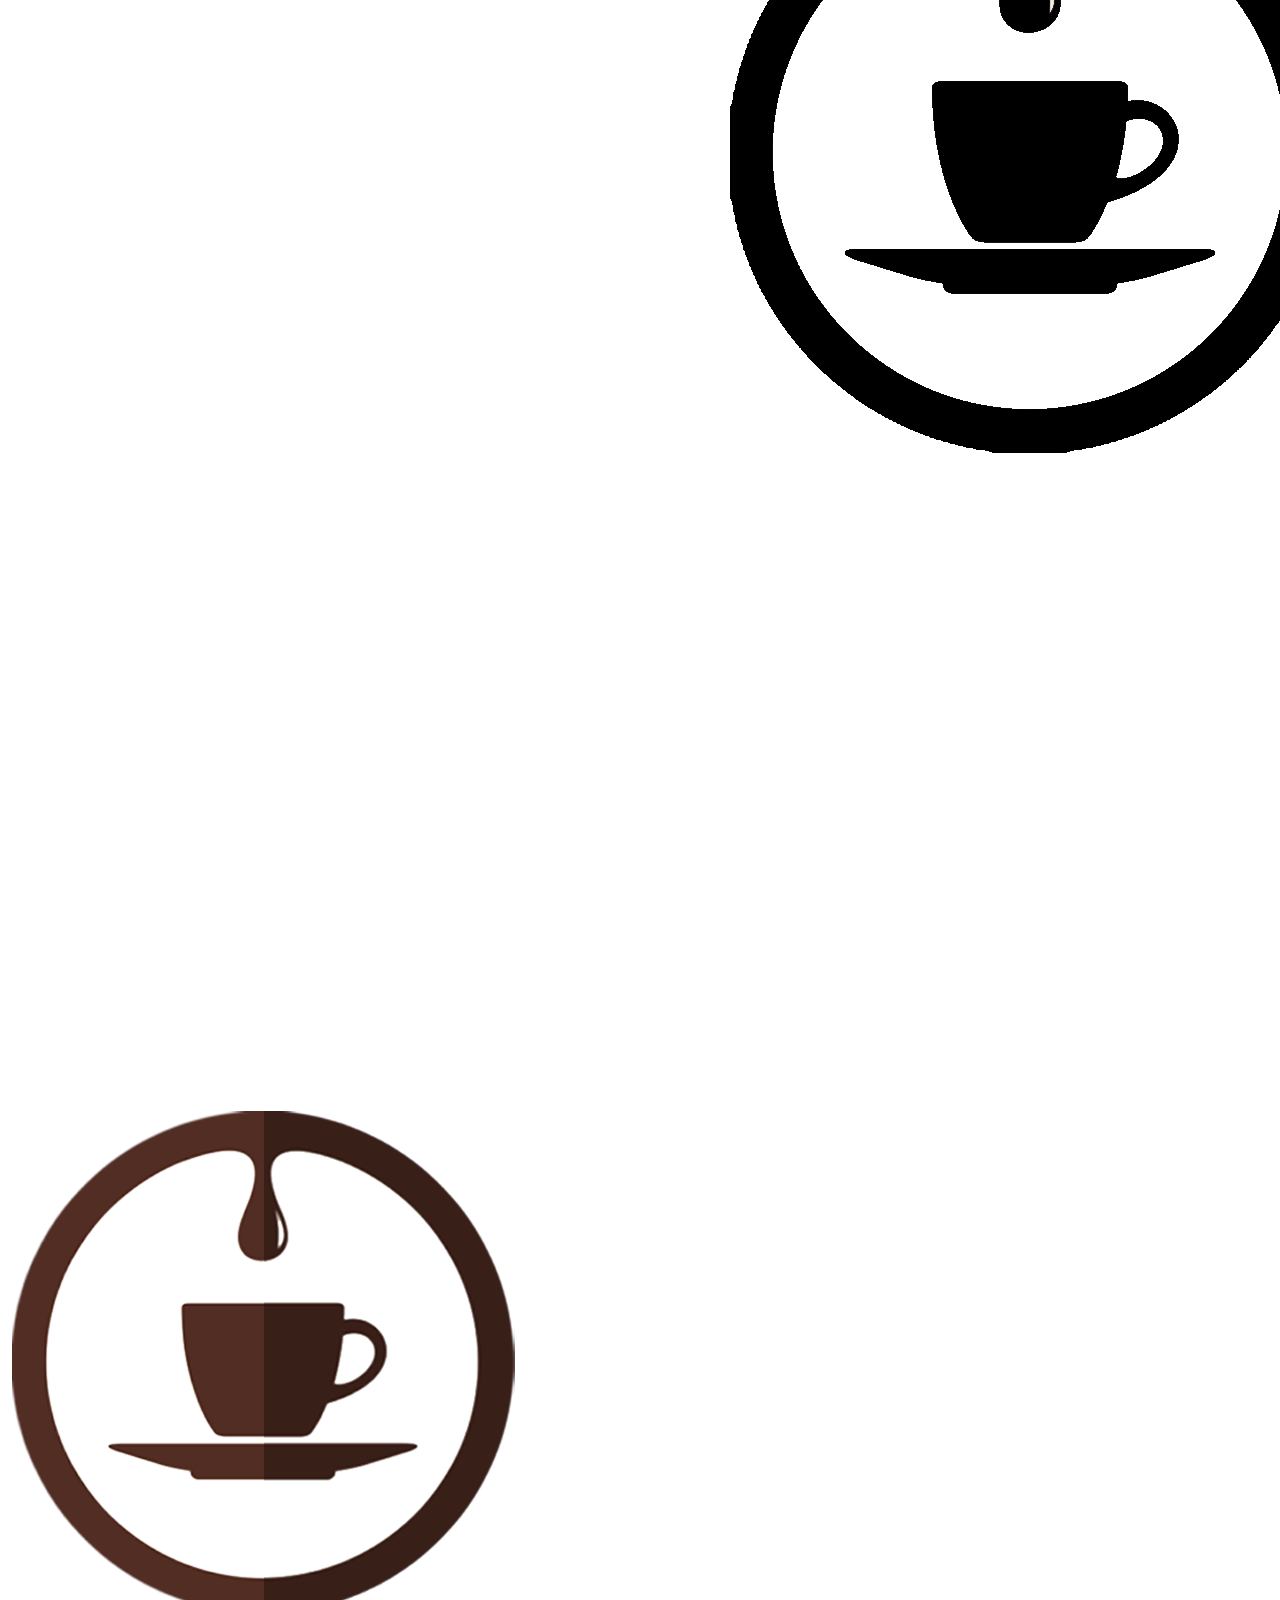
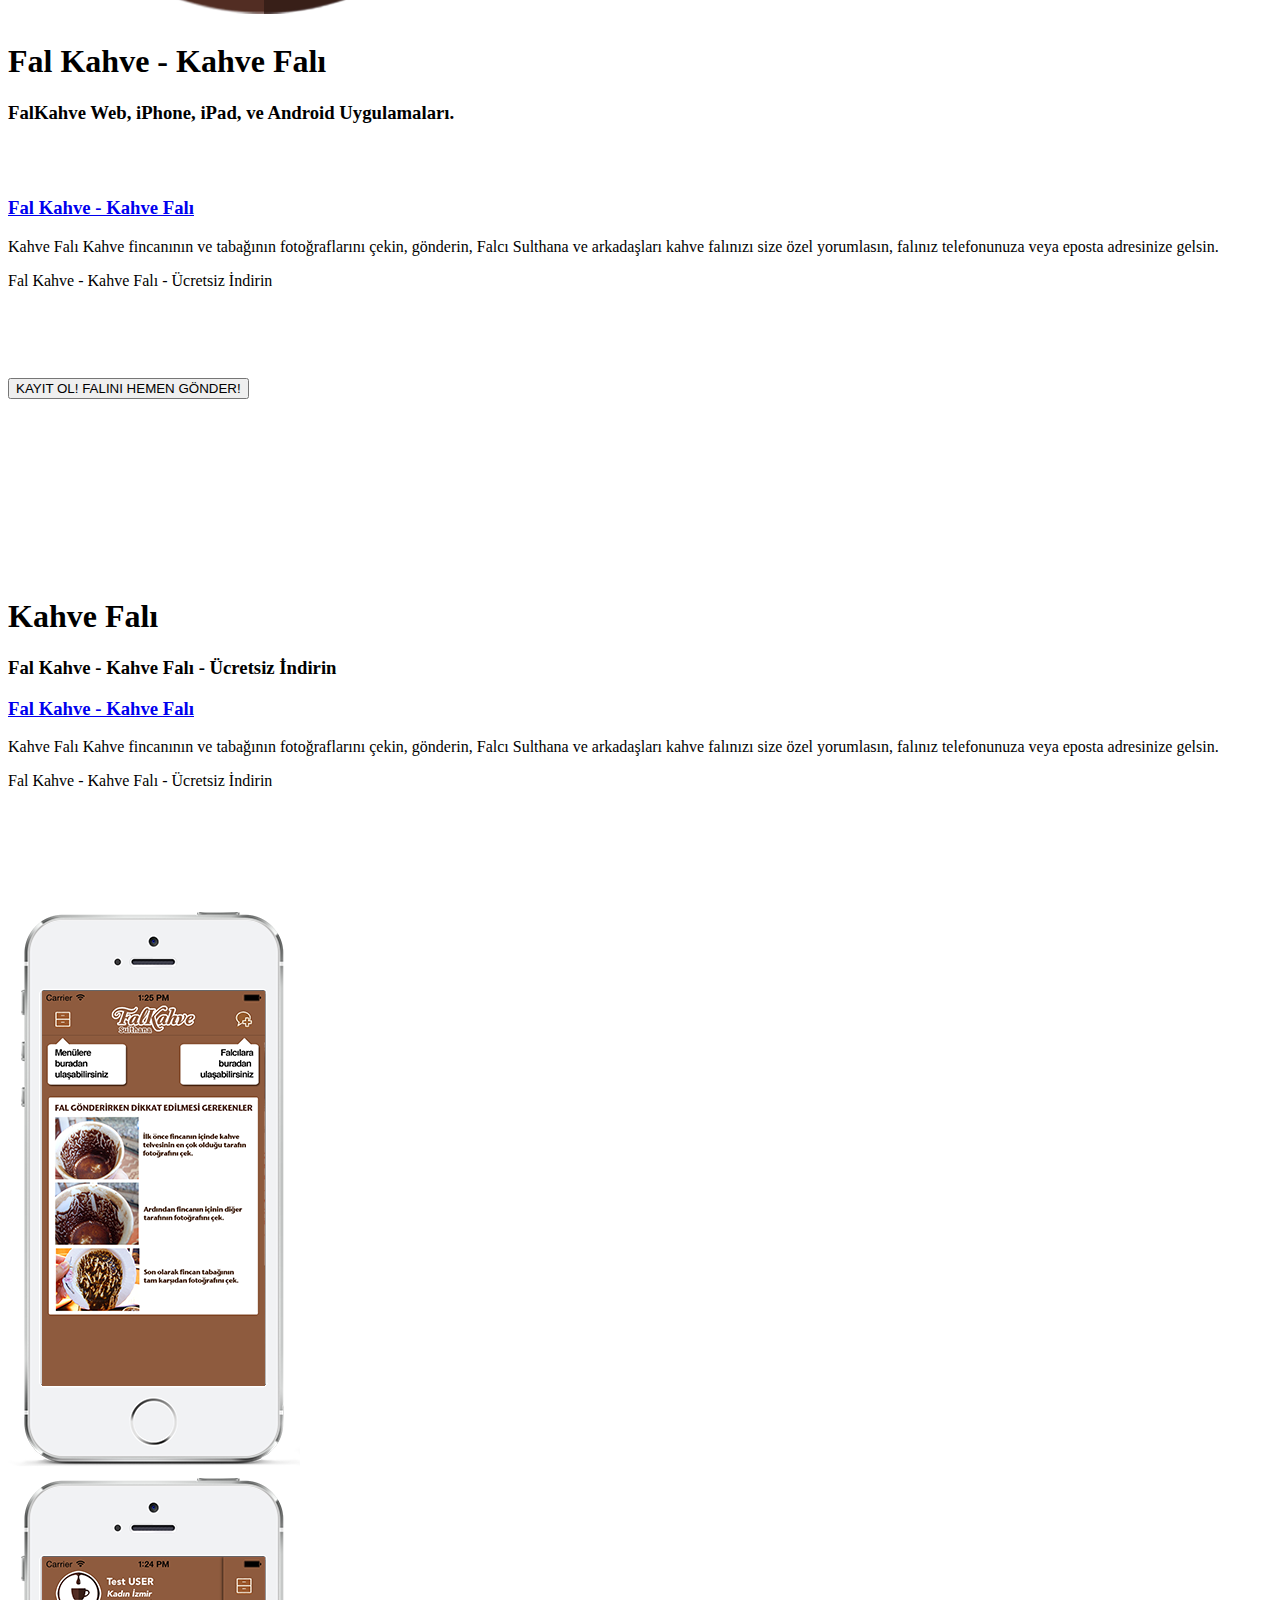
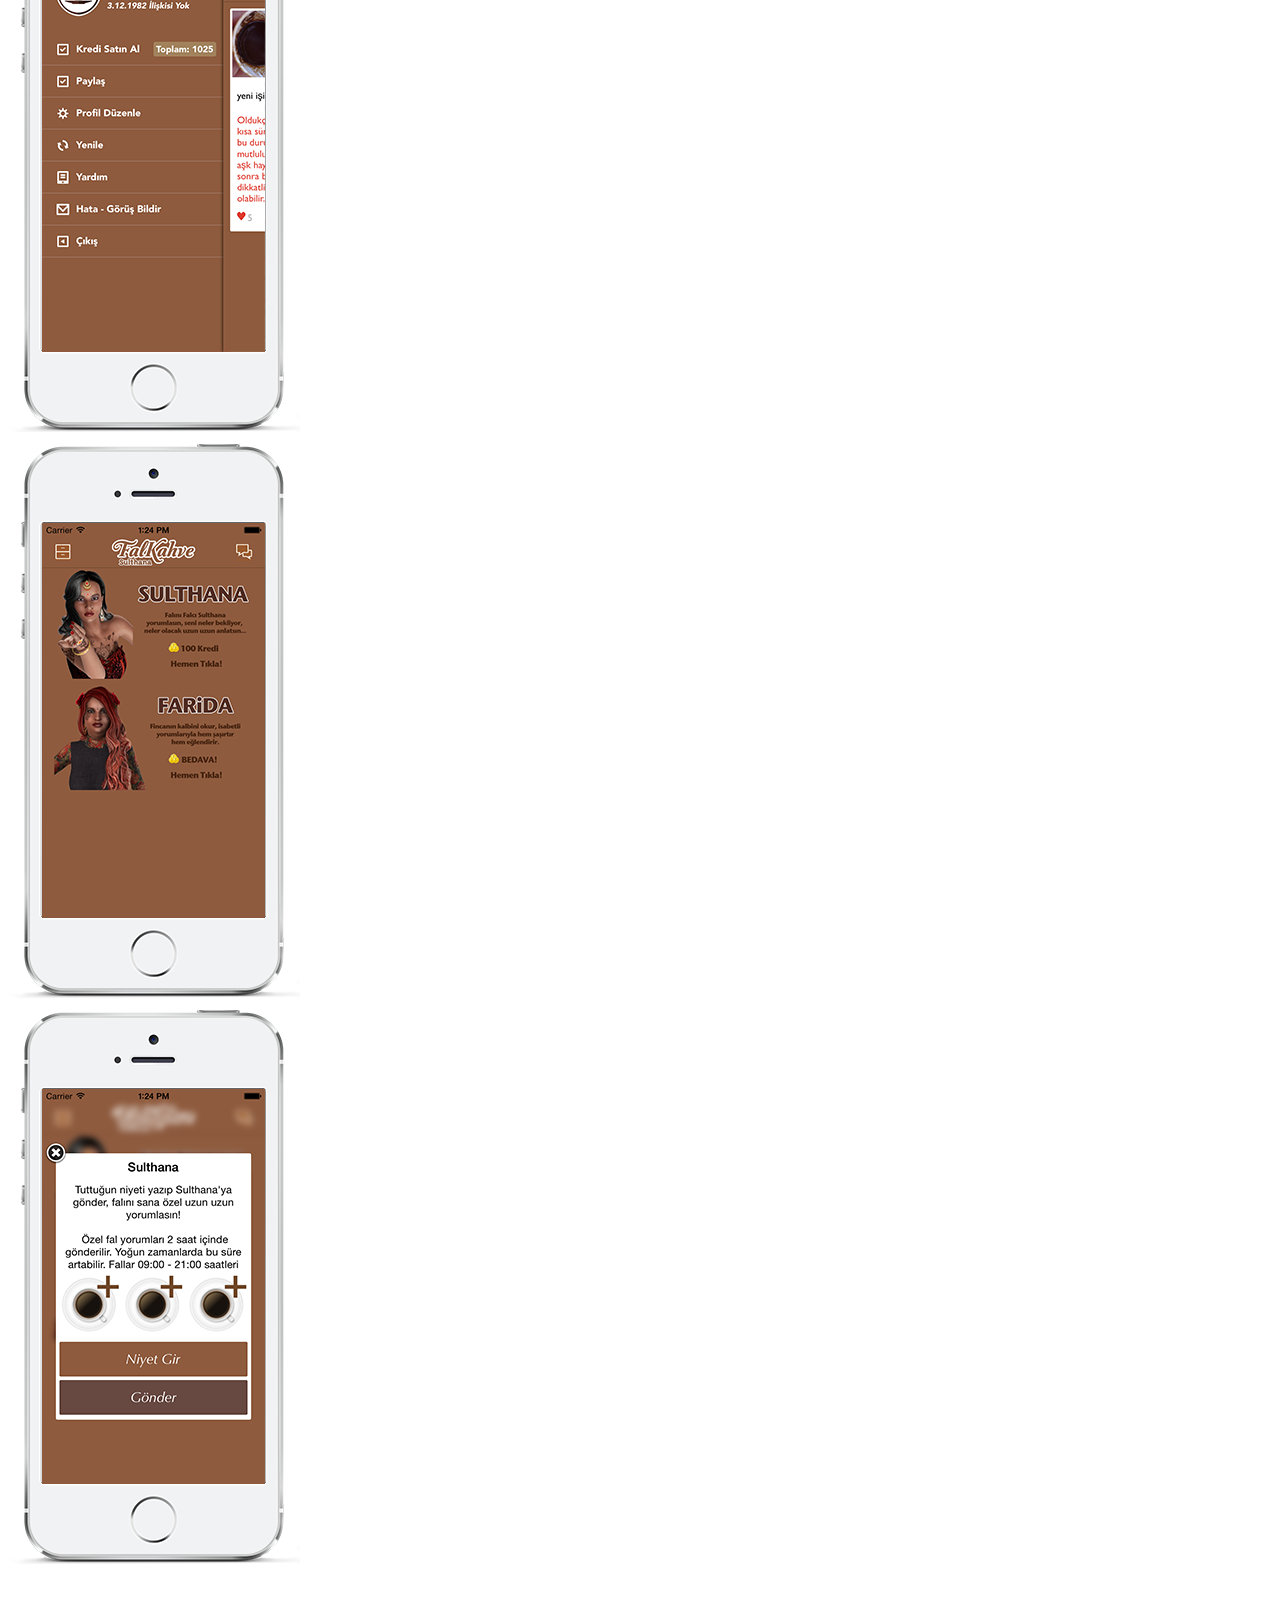
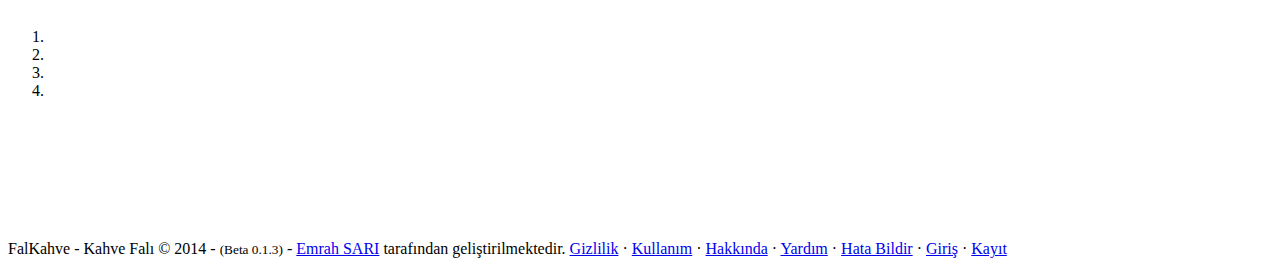
==== commit 07088c27: "no message" ====
--- a/test.html
+++ b/test.html
@@ -80,7 +80,7 @@
 					Falcı Sulthana ve arkadaşları kahve falınızı size özel yorumlasın, 
 					falınız telefonunuza veya eposta adresinize gelsin. </p>
 				<p>Fal Kahve - Kahve Falı - Ücretsiz İndirin</p>
-				<br><br>
+				<br><br><br><br>
 				<form class="form-signin" style="max-width: 500px;" action="http://web.falkahve.com/register">
 					<input class="btn btn-primary btn-lg btn-block" type="submit" id="submit" value="KAYIT OL! FALINI HEMEN GÖNDER!">
 				</form>
@@ -98,7 +98,7 @@
 		</div>
 	
 	<div class="row">
-		<br>
+		<br><br><br>
 		<div class="col-lg-1"></div>
 		<div class="col-lg-7">
 			<h1>Kahve Falı</h1>
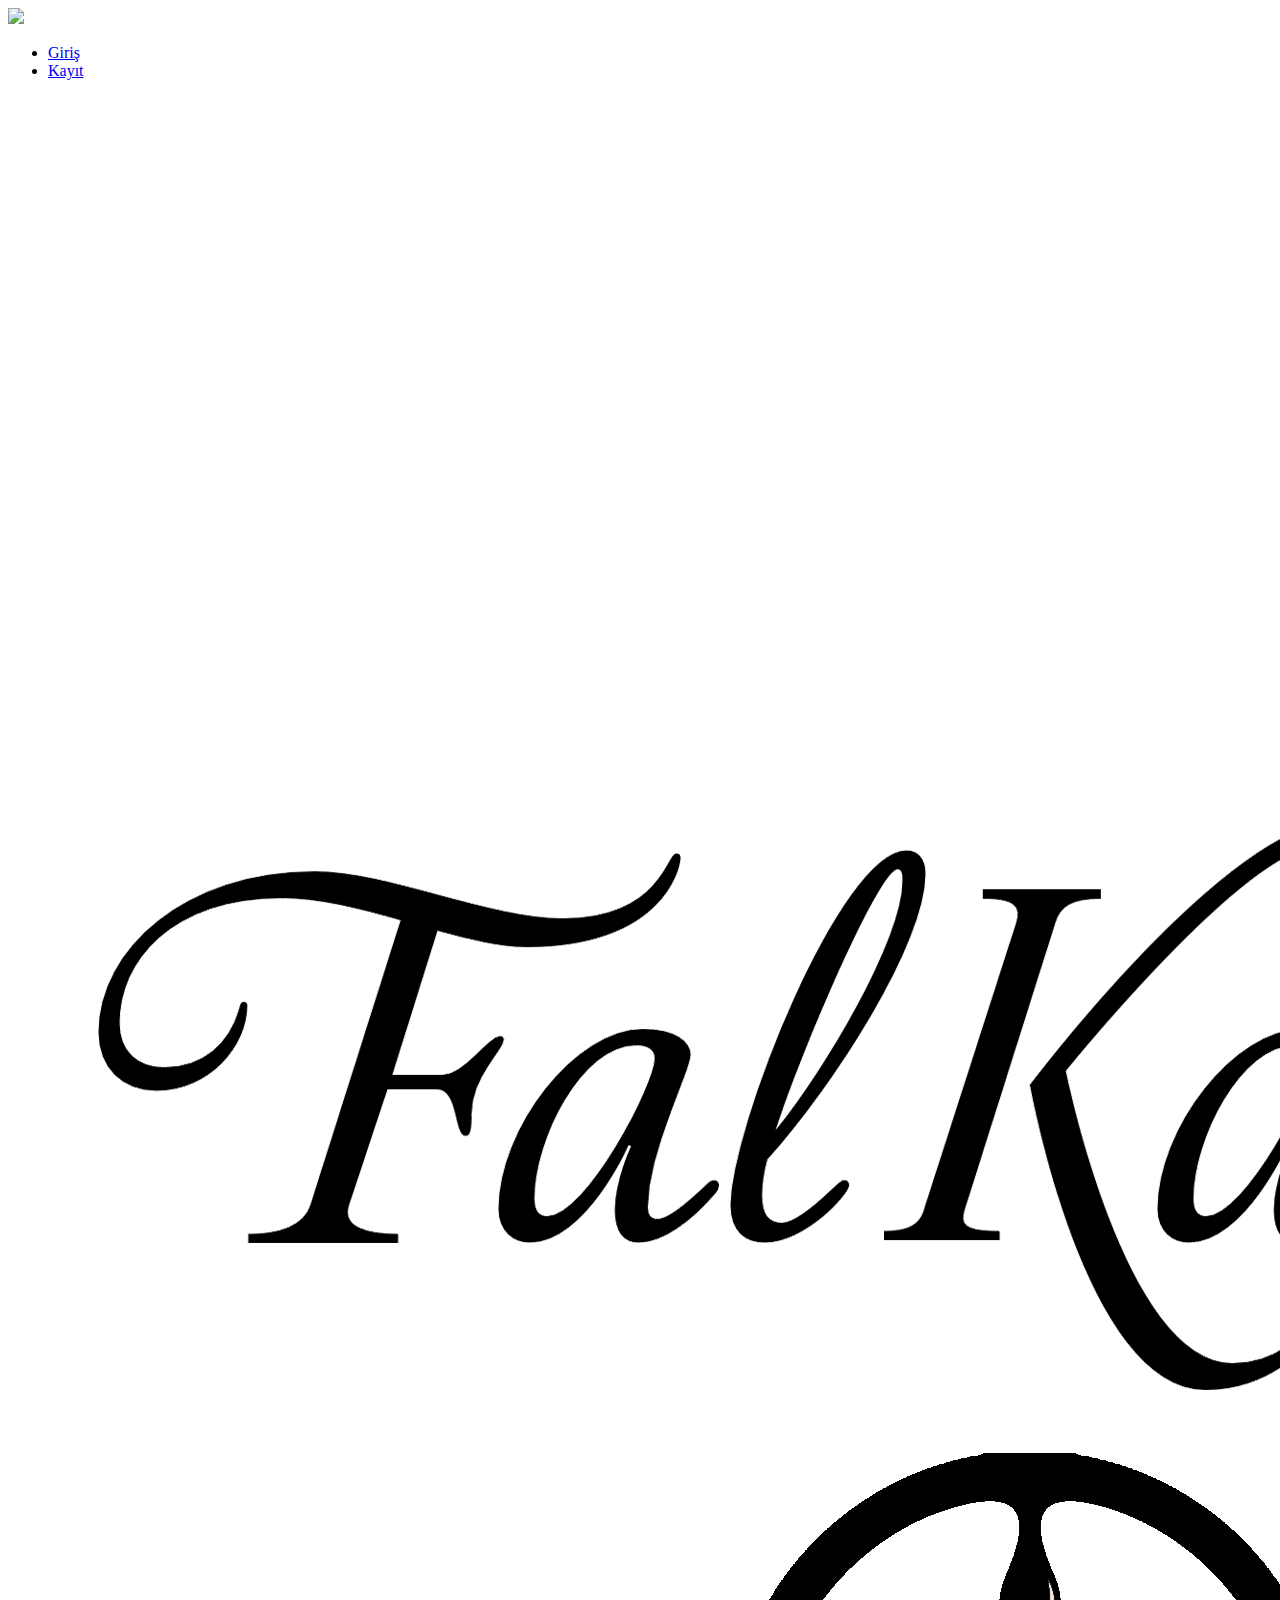
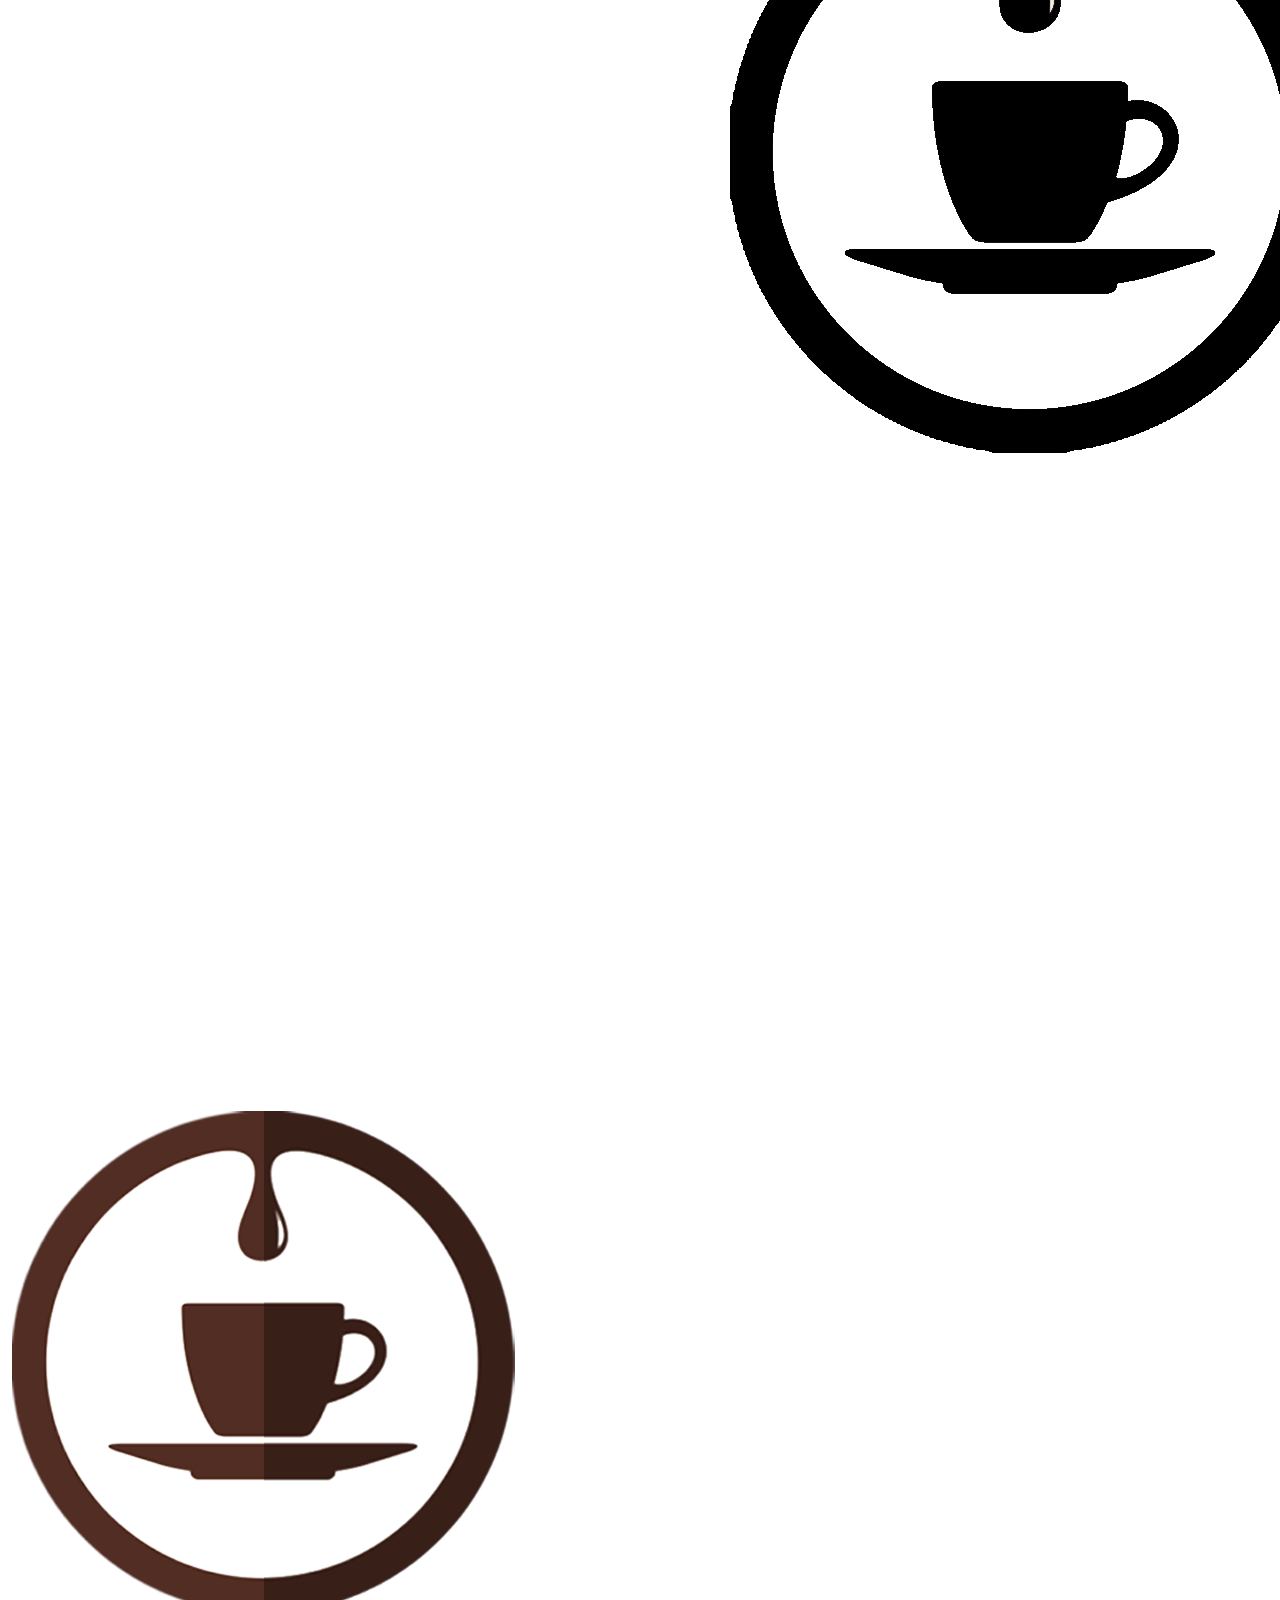
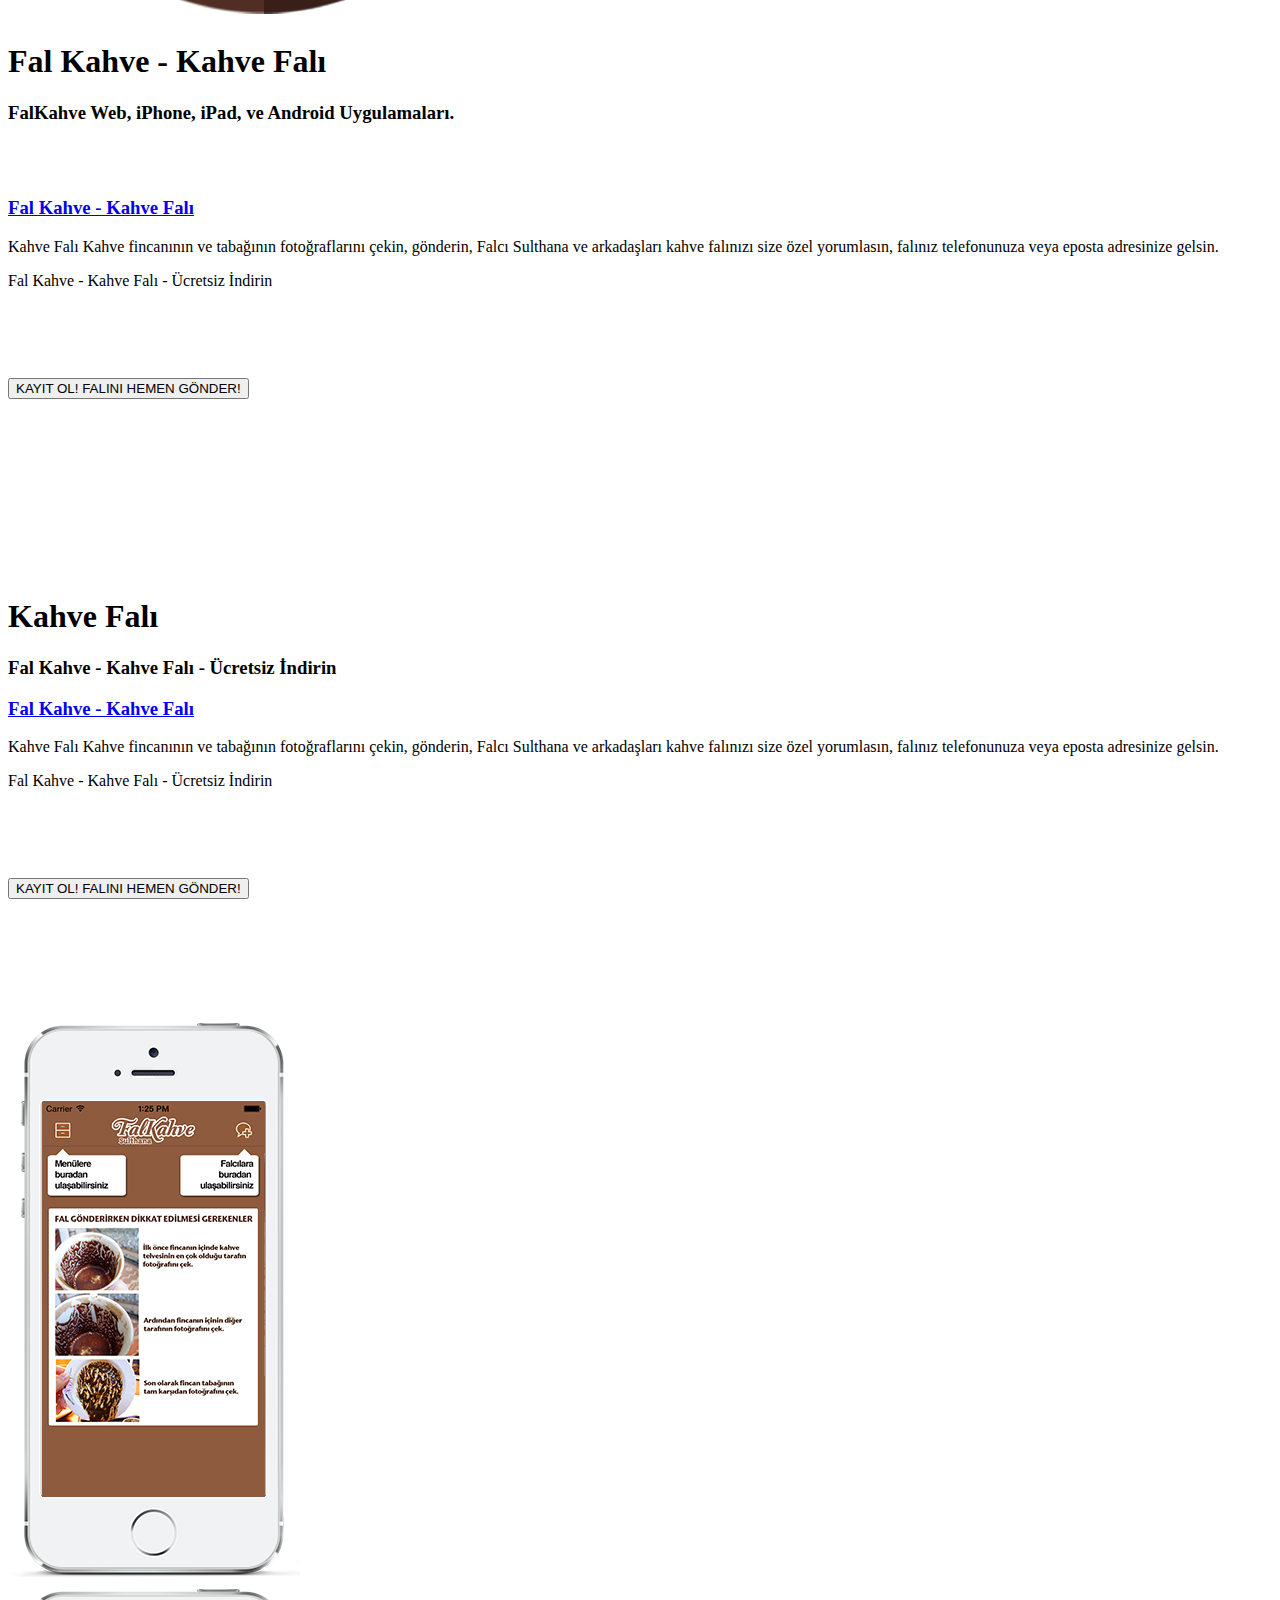
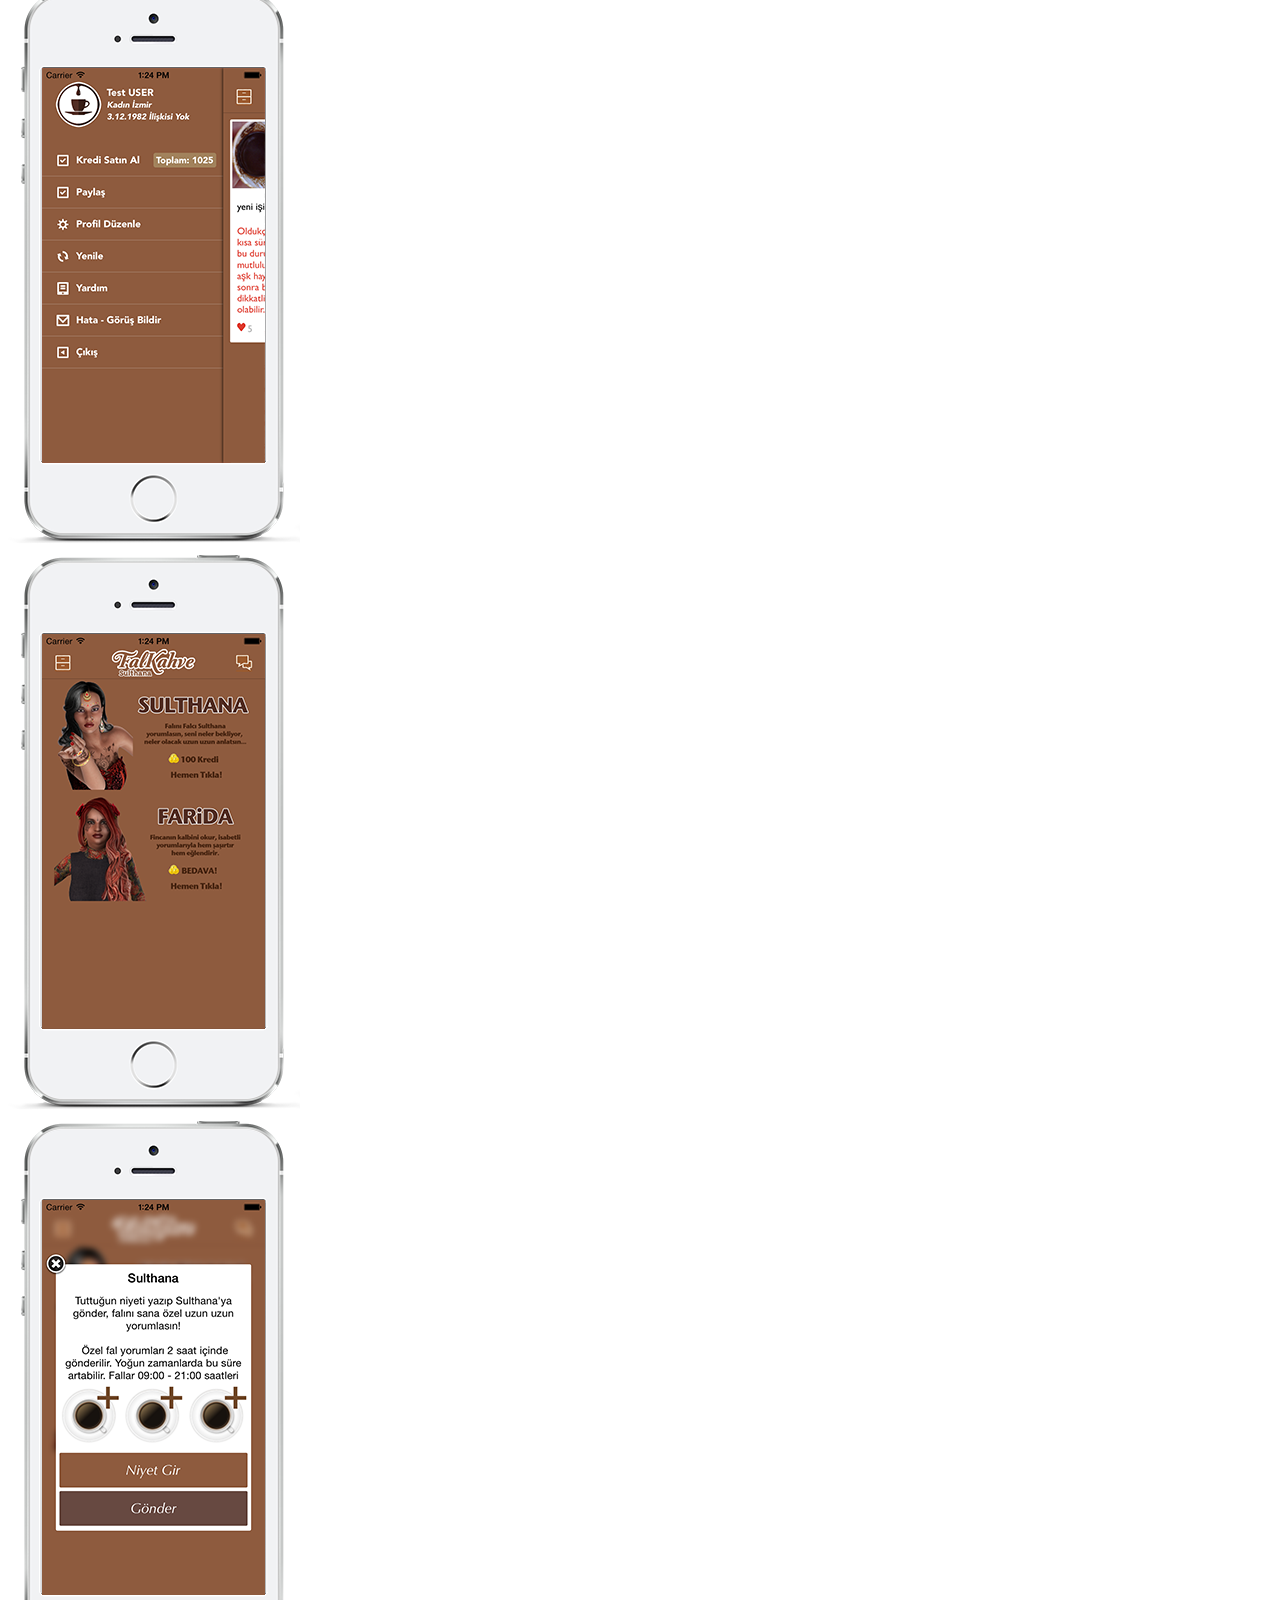
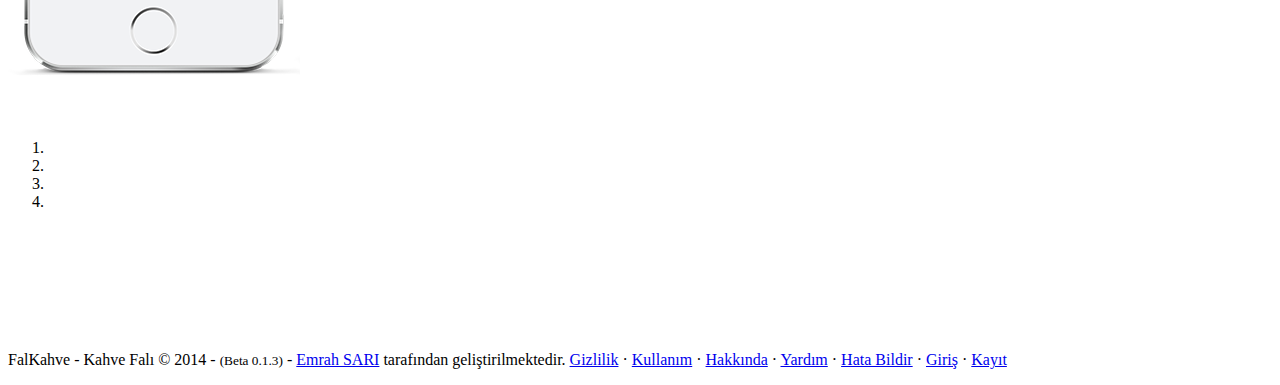
==== commit 0203d6a0: "no message" ====
--- a/test.html
+++ b/test.html
@@ -8,15 +8,15 @@
 	<head>
 		<meta http-equiv="Content-Type" content="text/html; charset=UTF-8">
 		<meta http-equiv="X-UA-Compatible" content="IE=edge,chrome=1">
-		<title>FalKahve - Kahve Falı | Fala İnanma Fal Kahve'sis Kalma!</title>
+		<title>FalKahve - Kahve Falı | Fala İnanma Fal Kahve'siz Kalma!</title>
 		<meta name="viewport" content="width=device-width, initial-scale=1.0">
-		<meta name="description" content="FalKahve - Kahve Falı | Fala İnanma Fal Kahve'sis Kalma!">
+		<meta name="description" content="FalKahve - Kahve Falı | Fala İnanma Fal Kahve'siz Kalma!">
 		<meta name="author" content="Emrah SARI">
 		<link rel="publisher" href="https://plus.google.com/+Overoz">
 		
 		<meta property="og:type" content="website">
 		<meta property="og:url" content="http://falkahve.com">
-		<meta property="og:description" content="FalKahve - Kahve Falı | Fala İnanma Fal Kahve'sis Kalma!" >
+		<meta property="og:description" content="FalKahve - Kahve Falı | Fala İnanma Fal Kahve'siz Kalma!" >
 		<meta property="og:title" content="FalKahve - Kahve Falı - FalKahve.Com">
 		<meta property="og:image" content="http://cdn.falkahve.com/img/favicon.ico">
 		
@@ -108,7 +108,11 @@
 					Falcı Sulthana ve arkadaşları kahve falınızı size özel yorumlasın, 
 					falınız telefonunuza veya eposta adresinize gelsin. </p>
 			<p>Fal Kahve - Kahve Falı - Ücretsiz İndirin</p>
-			<br>
+			<br><br><br><br>
+				<form class="form-signin" style="max-width: 500px;" action="http://web.falkahve.com/register">
+					<input class="btn btn-primary btn-lg btn-block" type="submit" id="submit" value="KAYIT OL! FALINI HEMEN GÖNDER!">
+				</form>
+			<br><br>
 			<div class="row get-the-app">
 						<div class="col-md-3"></div>
 						<div class="col-md-3">
